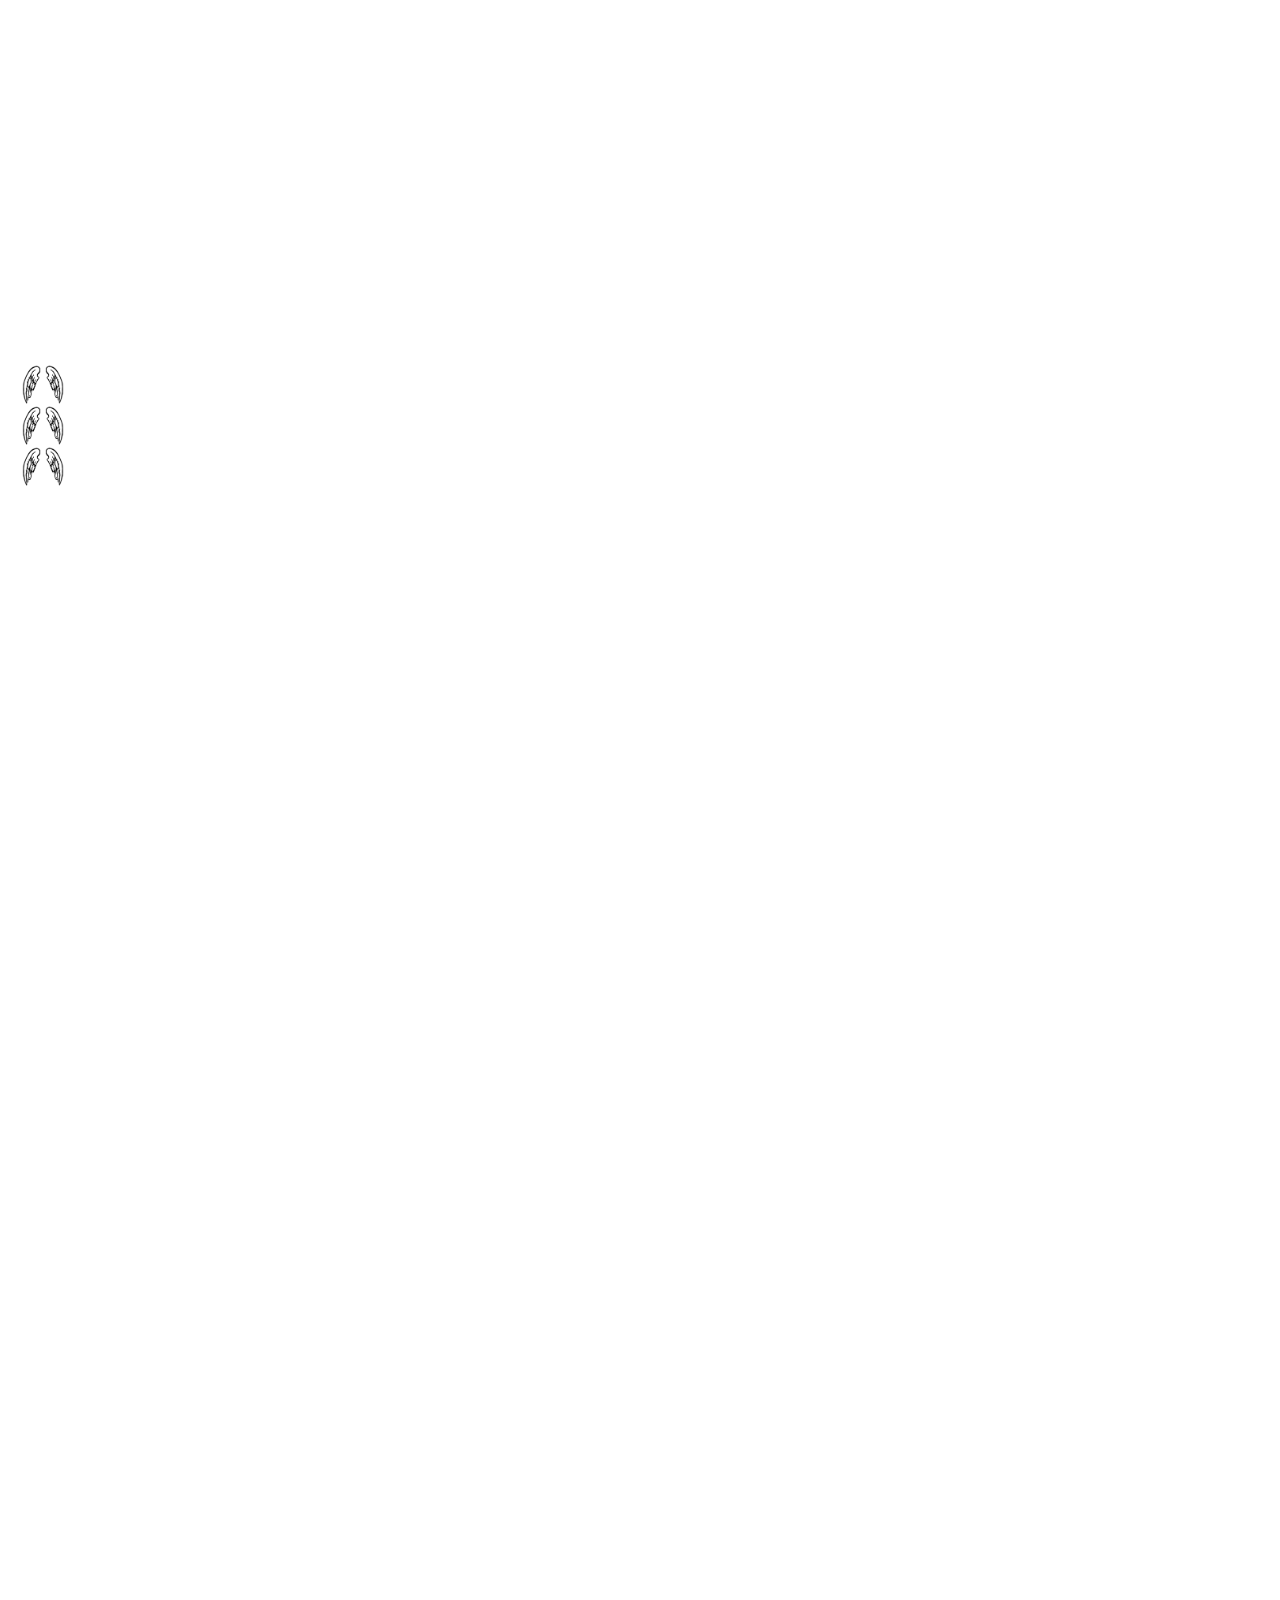
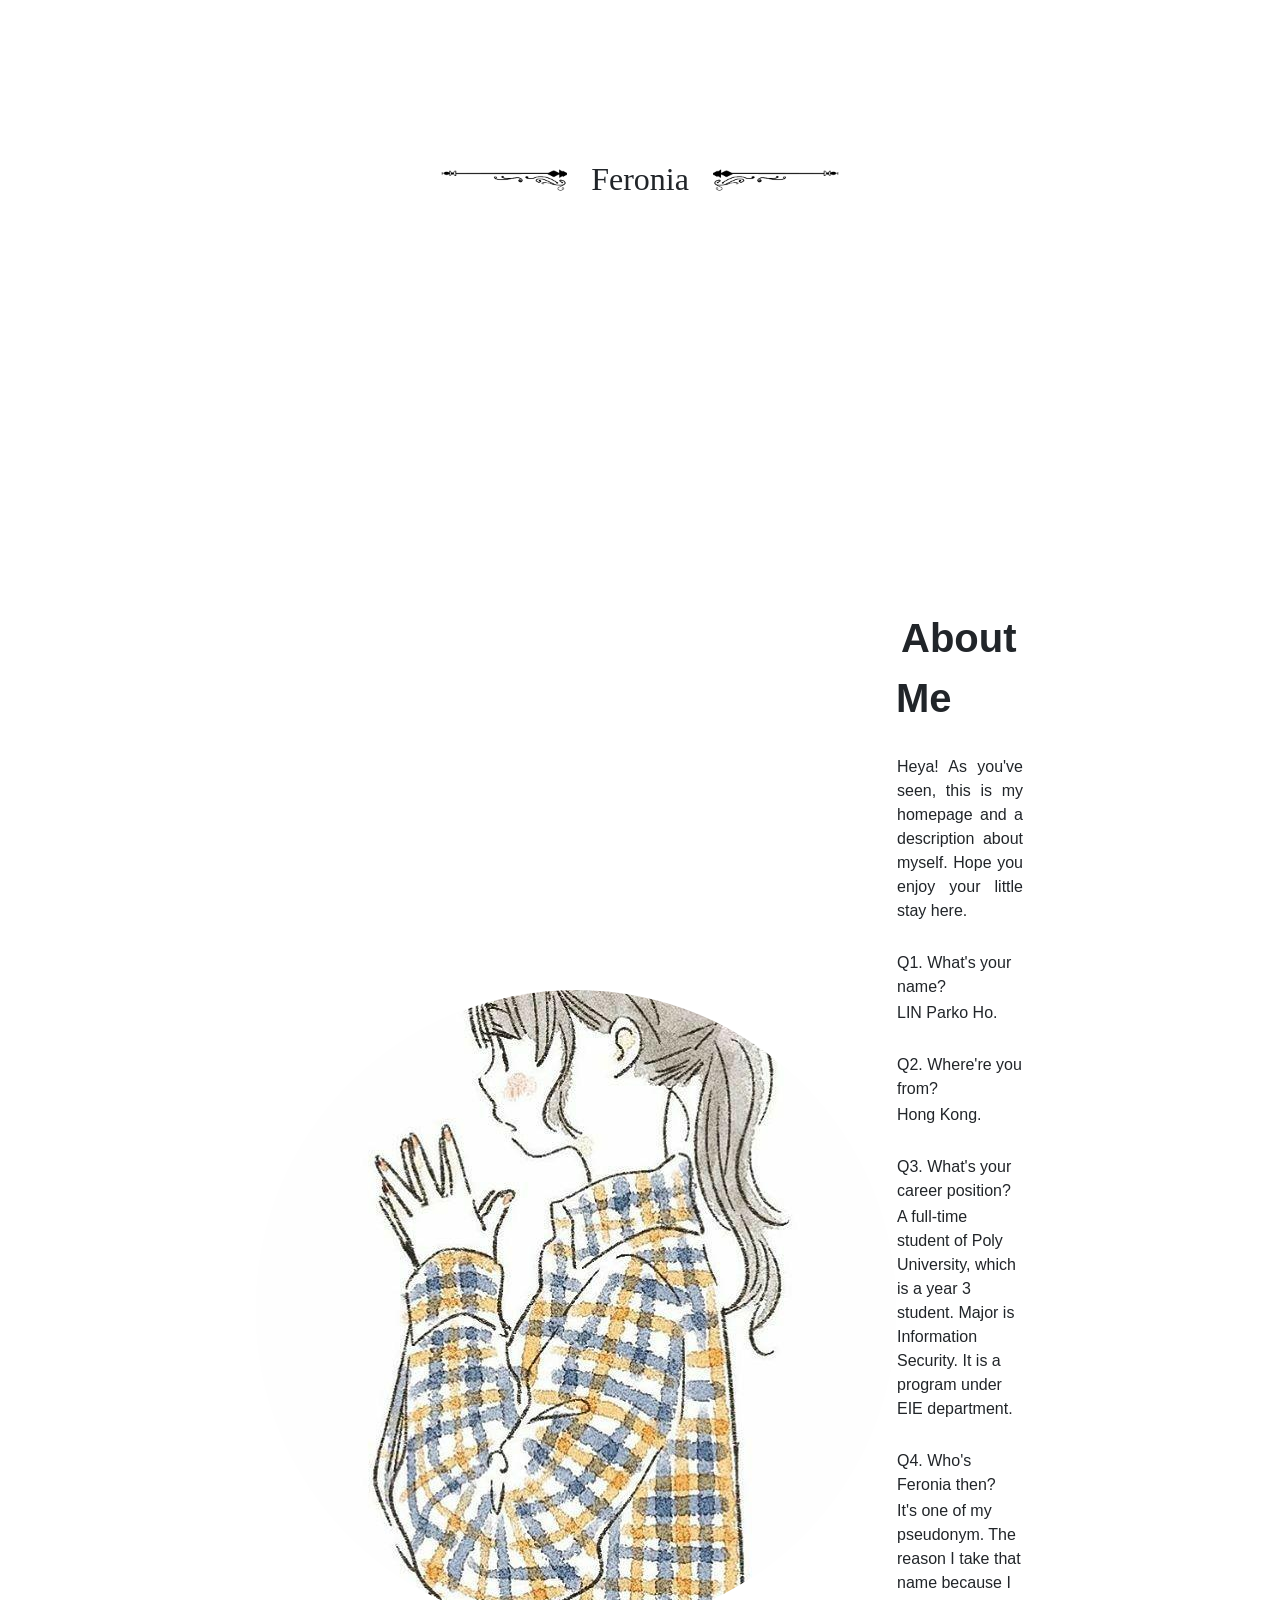
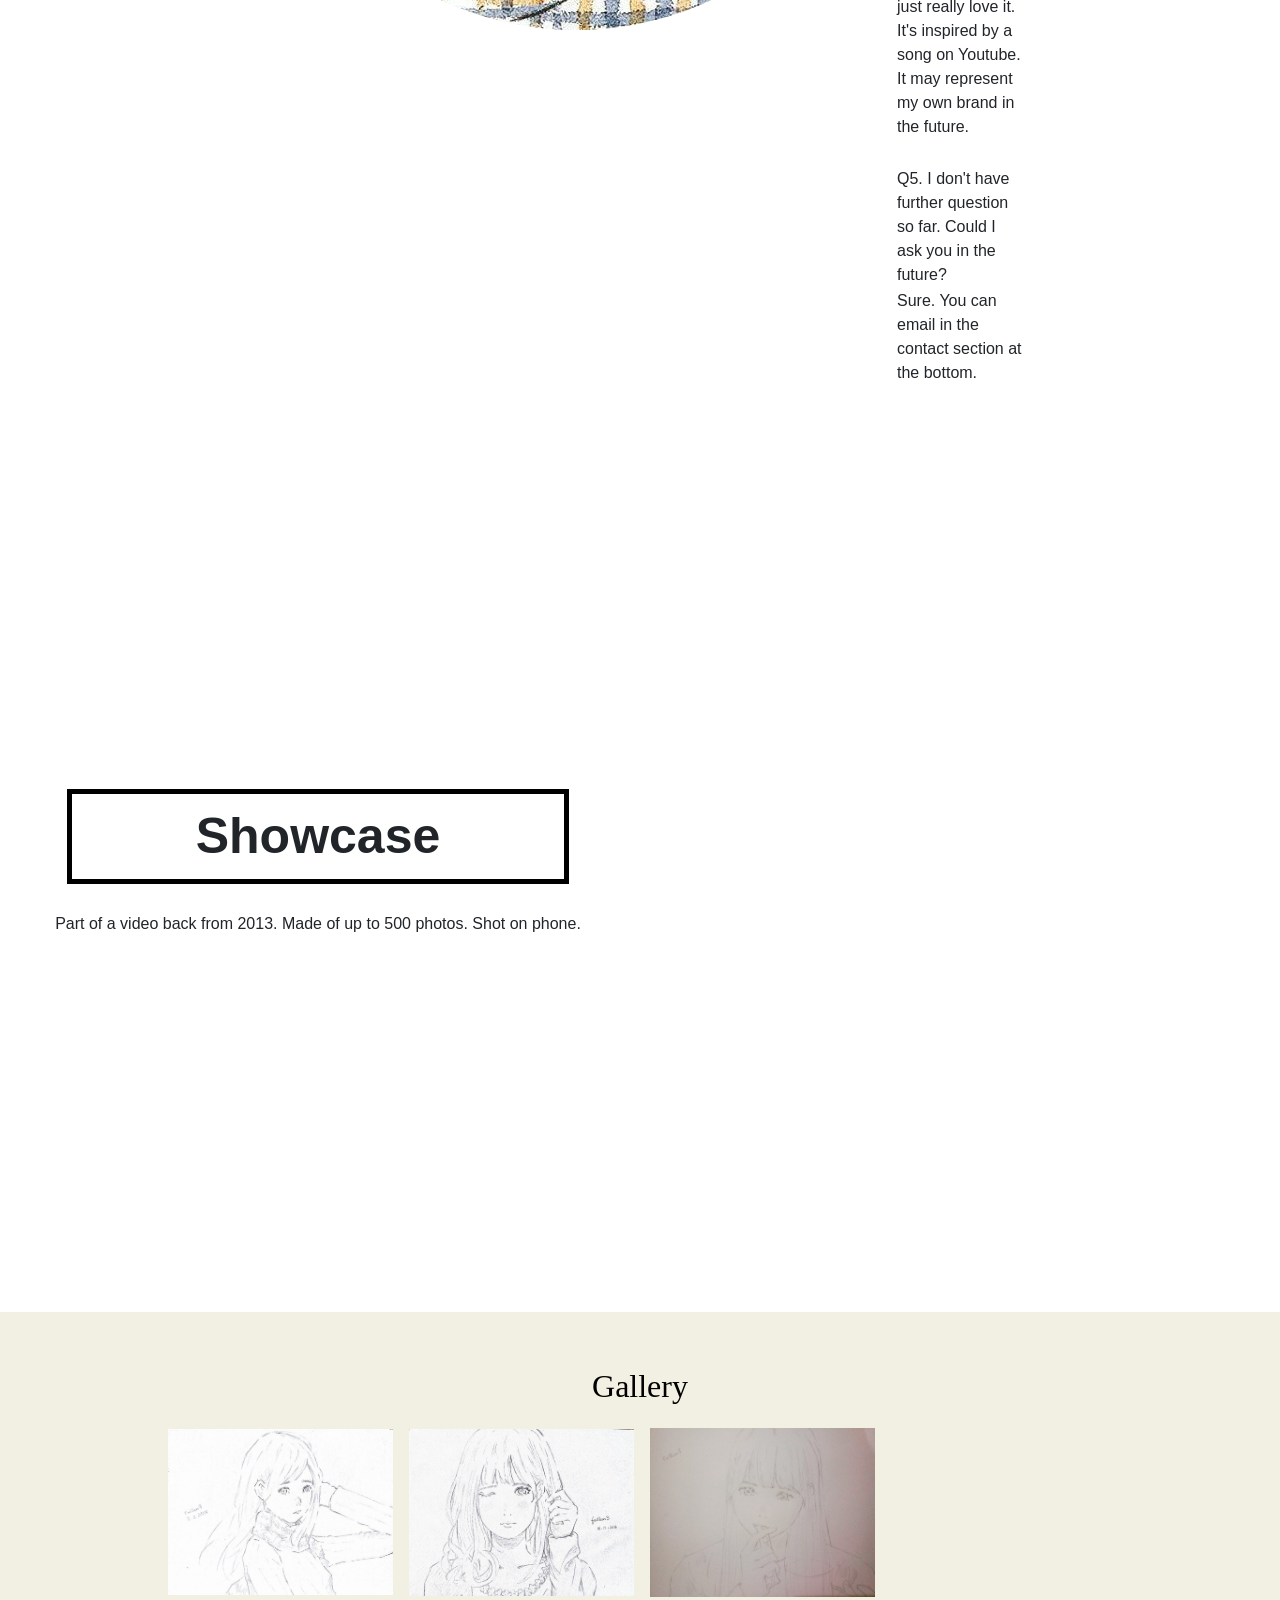
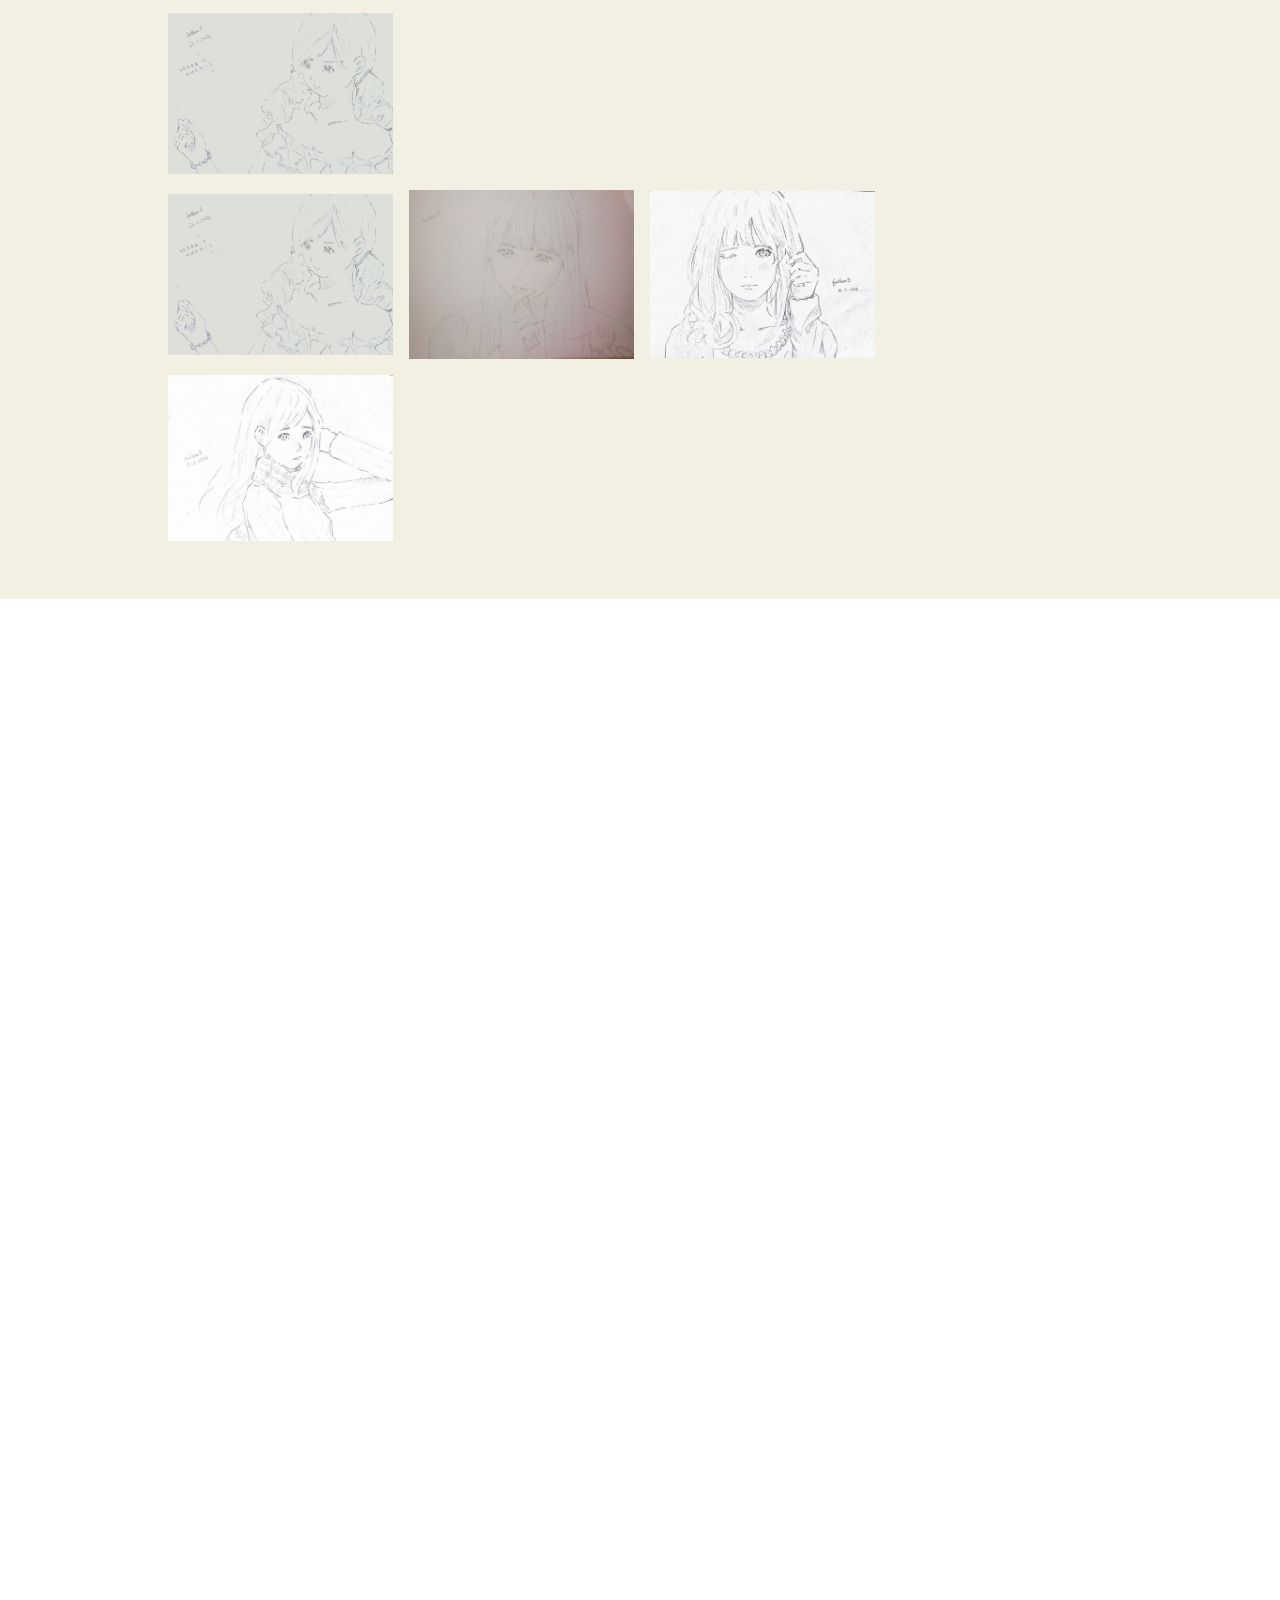
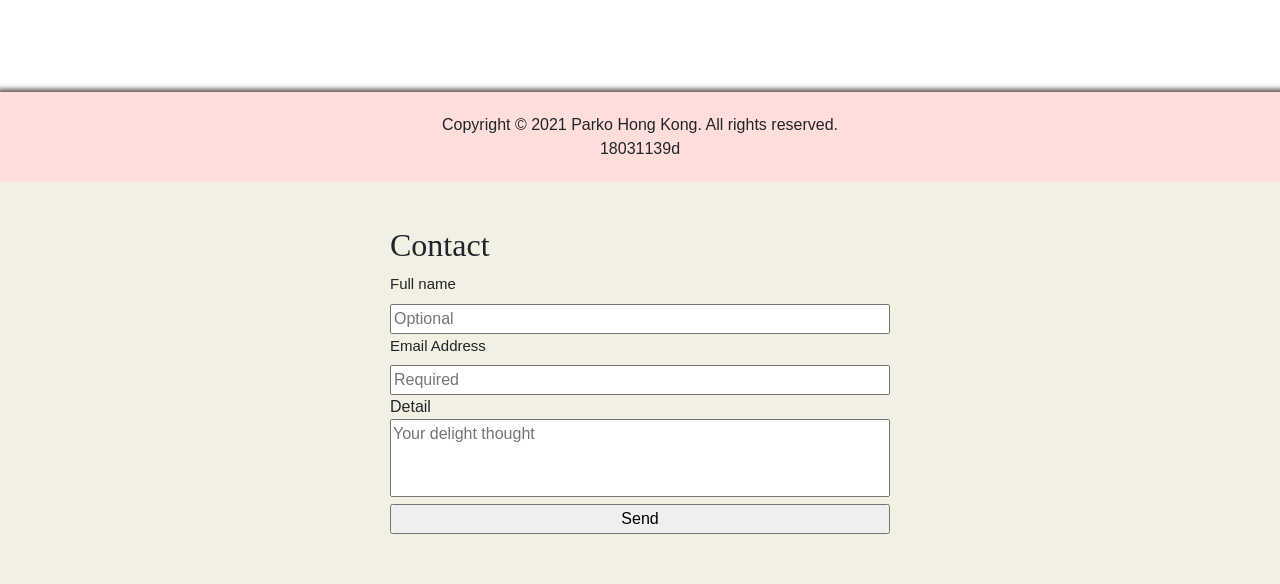
==== index.html @ 4a42400c "Update index.html" ====
<!--18031139d-->
<!DOCTYPE html>
<meta charset="UTF-8">
<html>
	<head>

		<!--bootstrap css-->
		<link rel="stylesheet" href="./css/bootstrap.min.css">
		<!--my css-->
		<link rel="stylesheet" href="./home.css">
		<link rel="icon" type="image/png" href="favicon.png" sizes="96x96">
		<title>Feronia | About Me</title>
	</head>

	<body>
		<div id="section1">
			<div class="container">
				<video autoplay muted loop id="backgroundvideo" alt="backgroundvdo">
					<!--------Credit. Video created by Maksim Goncharenok on Pexels-------->
					<source src="./resource/flower.mp4" type="video/mp4">
				</video>

				<div class="overlay" >
					<div id="overlaytitle"><h1><a id="titlebox" href=""><b>Fērōnǐa</b></a></h1></div>
					<div id="description"><hr style="color:white;border:3px solid;"><blockquote><br><em><p>In ancient Roman religion, Feronia was a goddess associated with wildlife, fertility, health, and abundance. As the goddess who granted freedom to slaves or civil rights to the most humble part of society, she was especially honored among plebeians and freedmen. Her festival, the Feroniae, was November 13 (the ides of November) during the Ludi Plebeii ("Plebeian Games"), in conjunction with Fortuna Primigenia; both were goddesses of Praeneste.</p><p>Feronia's name is derived from a Sabine adjective corresponding to Latin fĕrus, but with a long vowel, i.e. Fērōnǐa. The root fer has cognate words in every Indo-European language (e.g. Greek θήρ, θήριον) and is also the root of the Vedic god Rudra’s name. Latin fĕrus means "not cultivated, untamed" (Thesaurus Linguae Latinae), "of the field, wood", "untamed", "not mitigated by any cultivation" (Forcellini Totius Latinitatis Lexicon) which fits the environment of the sanctuaries of Feronia and is very close to rudis (rude).Feronia is one of the Roman and Italic goddesses whose name is formed by a root ending with the suffix -ona or -onia. This form of a noun denotes a difficult or dangerous state or condition: The deity is a sovereign of that danger, only to help man to best avoid damage or get the greatest advantage, such as Angerona for the angusti dies near the winter solstice.</p><p>Many versions of Feronia's cult have been supposed, and it is not quite clear if she was only one goddess or if she had only one function in ancient times. Some Latins believed Feronia to be a harvest goddess, and honoured her with the harvest firstfruits in order to secure a good harvest the following year.Festus's entry on the picus Feronius of Trebula Mutuesca testifies the goddess had also prophetic qualities among the Sabines, as did the picus martius of Tiora Matiena ascribed to the Aborigines. Feronia also served as a goddess of travellers, fire, and wat.</p> <h2>May Feronia bless you.</h2></em><br><hr style="color:white;border:3px solid;"></blockquote>
					</div>
				</div>
			</div><!--container-->
		</div><!--section1-->


		<div id="section2">
			<!-------- divider credit:https://pngtree.com/freepng/text-decoration-divider_5467920.html---------->
			<div id="headbox"><img src="./resource/hr1l.png" id="hr1l">&nbsp;&nbsp;&nbsp;Feronia&nbsp;&nbsp;&nbsp;<img src="./resource/hr1r.png" id="hr1r"></div>
			<div id="content">
				<div id="intro">
					<img id="profile" src="./resource/pp.jpg" alt="profile_pic">
					<div id="desc">
						<table id="qna"><tr><th>About Me</th></tr>
						<tr><td ><br></td></tr>
						<tr><td style="text-align: justify;">Heya! As you've seen, this is my homepage and a description about myself. Hope you enjoy your little stay here.</td><tr>
						<tr><td><br></td></tr>
						<tr><td>Q1. What's your name?</td></tr>
						<tr><td>LIN Parko Ho.</td></tr>
						<tr><td ><br></td></tr>
						<tr><td>Q2. Where're you from?</td></tr>
						<tr><td>Hong Kong.</td></tr>
						<tr><td><br></td></tr>
						<tr><td>Q3. What's your career position?</td></tr>
						<tr><td>A full-time student of Poly University, which is a year 3 student. Major is Information Security. It is a program under EIE department.</td></tr>
						<tr><td><br></td></tr>
						<tr><td>Q4. Who's Feronia then?</td></tr>
						<tr><td>It's one of my pseudonym. The reason I take that name because I just really love it. It's inspired by a song on Youtube. It may represent my own brand in the future.</td></tr>
						<tr><td><br></td></tr>
						<tr><td>Q5. I don't have further question so far. Could I ask you in the future?</td></tr>
						<tr><td>Sure. You can email in the contact section at the bottom.</td></tr>
						<tr><td><br></td></tr>
						</table>
					</div>
				</div>
			</div><!--content-->

			<div id="section3">
				<div id="showcase">
					<div id="case">
						<table>
							<tr><td>&nbsp;</td><td><div style="border: 5px solid black;padding: 5px; font-size: 50px;font-weight: bold; text-align:center;">Showcase</div></td><td>&nbsp;</td></tr>
							<tr><td colspan="3"><br></td><td></td><td></td></tr>
							<tr><td colspan="3">Part of a video back from 2013. Made of up to 500 photos. Shot on phone.</td></tr>
						</table>
					</div>

					<div class="container2">
						<video autoplay muted loop id="drawingvideo">
							<!----------Created by me--------->
							<source src="./resource/video.mkv" type="video/mp4" alt="video" >
						</video>
						<!--canvas id="blackplot" width="200" height="100" style="border:5px solid black;"></canvas-->
						<!--<div class="overlay1" >
							<h1><a href="" style="text-decoration:none;"><b>Gallery</b></a></h1>
						</div>-->
					</div><!--container2-->			
				</div><!--showcase-->

				<div id="outergallery">
					<div id="innergallery">	
						<div id="gallery"> 
							<div style="min-height:auto ;font-size: xx-large; padding-bottom: 50px;">
								<div style="display: flex; justify-content:center;align-content: center; align-items: center;padding:10px; font-family: 'Brush Script MT', cursive; color:black; padding-top: 50px;">Gallery</div>
								<div class="d-flex flex-fill flex-*-fill flex-wrap align-self-start align-items-center" style="max-width: 75vw;">
									<div class="p-2"><img class="photo" src="./resource/g1.jpg"></div>
									<div class="p-2"><img class="photo" src="./resource/g2.jpg"></div>
									<div class="p-2"><img class="photo" src="./resource/g3.jpg"></div>
									<div class="p-2"><img class="photo" src="./resource/g4.jpg"></div>
								</div>
								<div class="d-flex flex-fill flex-*-fill flex-wrap align-self-start align-items-center" style="max-width: 75vw;">
									<div class="p-2"><img class="photo" src="./resource/g4.jpg"></div>
									<div class="p-2"><img class="photo" src="./resource/g3.jpg"></div>
									<div class="p-2"><img class="photo" src="./resource/g2.jpg"></div>
									<div class="p-2"><img class="photo" src="./resource/g1.jpg"></div>
								</div>
							</div>
						</div>
					</div><!--innergallery-->
				</div><!--outgallery-->
			</div><!--section3-->

			<footer>
				<div class="claim">Copyright © 2021 Parko Hong Kong. All rights reserved.<br>18031139d<br></div>		
			</footer>

			<div id="secion4">
				<div id="contact">
					<form class="was-validated" id="mailbox" action="/.php" method="POST">
						<br><h2 style="font-family: 'Brush Script MT', cursive;">Contact</h2>
						<label for="name">Full name</label><br>
						<input type="text" rows="2" name="name" placeholder="Optional"><br>
						<label for="mail">Email Address</label><br>
						<input type="email" rows="2" name="mail" placeholder="Required" required><br>
						<laber for="detail" name="detail">Detail</laber><br>
						<textarea name="detail" rows="3" placeholder="Your delight thought" required></textarea><br>
						<input type="submit" value = "Send" >
					</form>
				</div>
			</div>
		</div><!--section2-->



		<!----------Credit Image on Clipartmax. https://www.clipartmax.com/middle/m2K9A0d3Z5Z5Z5d3_clip-art-details-cartoon-angel-wings/--------->
		<div id="hop">
			<nav class="navbar">
			  <ul class="navbar-nav">
			    <li class="nav-item">
			      <a id="backtotop" href="#overlaytitle" style="text-decoration: none;"><img id="wing" src="./resource/wing.png" alt="Top" title="Top">
			    </li>
			    <li class="nav-item">
			      <a id="backtotop" href="#desc" style="text-decoration: none;"><img id="wing" src="./resource/wing.png" alt="About me" title="About me">
			    </li>
			    <li class="nav-item">
			      <a id="backtotop" href="#outergallery" style="text-decoration: none;"><img id="wing" src="./resource/wing.png" alt="Gallery" title="Gallery">
			    </li>
			  </ul>
			</nav>
		</div>


	</body>
</html>
---- home.css ----
html {
  overflow-x: hidden;
}

#section1 {
  position: relative;
  z-index: 200;
  overflow-y: hidden;
  overflow-x: hidden;
}

.container {
  position: relative;
  min-width: 100vw;
  min-height: 150vh;
  /*border: 20px solid black;*/
  padding: 0px;
  background-color: transparent;
  z-index: 100;

}



#backgroundvideo {
  position: absolute;
  top:0;
  left: 0;
  min-width: 100vw;
  min-height: 150vh;
  overflow-y: hidden;
  z-index: 200;
}

.overlay {
  position: absolute;
  width: 100vw;
  height: 100vh;
  text-align: center;
  color: #f1f1f1;
  align-items: center;
  justify-content: center; 
  overflow: scroll;
  -ms-overflow-style: none;  
  scrollbar-width: none;
  z-index: 400;

}



.overlay::-webkit-scrollbar {
    display: none;
}



#overlaytitle {
  width: 100vw;
  height: 100%;
  padding-top: 25%;
  /*border: 20px solid black;*/
}




#titlebox {
  border: 5px solid white;
  background-color: transparent;
  color: white;
  display:inline;
  padding: 10px;
  align-content: center;
  position: relative;
  text-decoration: none;
  z-index: 2;
  
  animation: fadeIn ease 10s;
  -webkit-animation: fadeIn ease 10s;
  -moz-animation: fadeIn ease 10s;
  -o-animation: fadeIn ease 10s;
  -ms-animation: fadeIn ease 10s;
}



#titlebox:hover {
  color:white;
}



#description {
  margin:30%;
  text-align: justify;
  animation: fadeIn ease 10s;
  -webkit-animation: fadeIn ease 10s;
  -moz-animation: fadeIn ease 10s;
  -o-animation: fadeIn ease 10s;
  -ms-animation: fadeIn ease 10s;
}


@keyframes fadeIn {
0% {opacity:0;}
100% {opacity:1;}
}

















#section2 {
  position: relative;
  padding-top:30%;
  padding-bottom: 0px;
  /*transparent by default*/
  background-color: white;
  width: 100%;
  height: auto;
  /*border: 5px solid pink;*/
  z-index: 2;
}


#headbox {
  min-height: 10vh;
  position: sticky;
  font-family: 'Brush Script MT', cursive;
  font-size: xx-large;
  display:flex;
  background-color: white;
  /*text-shadow: 0.1em 0.1em 0.2em gray;*/
  justify-content: center;
  text-align: center;
  align-items: center;
  top: 0px;
  align-items: center; 
  /*border: 5px solid black;*/
  z-index: 988;
}



#hr1l {
  width: 10vw;
  height: auto;
  z-index: 999;
}
#hr1r {
  width: 10vw;
  height: auto;
  z-index: 999;
}

#content {
  position: relative;
  padding-bottom: 0px;
  min-width: 100%;
  height: auto;
  /*border: 5px solid purple;*/
  z-index: 1;
}


#intro {
  padding-top: 30%;
  padding-left: 20%;
  padding-right: 20%;
  padding-bottom: 0%;
  height: auto;
  display:flex;
  align-items: center;
  justify-content: center;
  position: relative;
  /*border: 5px solid brown;*/
  z-index: 1;
}

#profile {
  float:left;
  width: 100%;
  height: auto;
  border-radius: 75%;


  /*border: 5px solid black;*/
}

#desc {
  /*border: 5px solid black;*/
}

#qna th {
  font-size: 40px;
  /*border: 3px solid black;*/
  display:inline;
  padding: 5px;
}

#qna td {
  text-align: justify-all;
}













#section3{
  position: relative;
  /*border: 5px solid orange;*/
  z-index: 1;
}




#showcase {
  position: relative;
  min-width: 100vw;
  min-height: 100vh;
  /*border: 5px solid black;*/
}

#case {
  position: absolute;
  left: 0%;
  width: 50vw;
  min-height: 100vh;
  display: flex;
  align-items: center;
  justify-content: center;
  /*border: 5px solid yellow;*/
}


.container2 {
  position: absolute;
  right:0%;
  width: 50vw;
  min-height: 100vh;
  background-color: white;
  overflow: hidden;
  z-index: 2;
  /*border: 5px solid red;*/
}



video {
  pointer-events: none;
}


#blackplot {
  position: absolute;
  width:120%;
  height: :60%;
  max-height: 60%;
  left:-15%;
  top:20%;
  z-index: 2;
}

#drawingvideo {
  position: absolute;
  top: 15%;
  right: -10%;
  width: 70vw;
  height: 70vh;
  /*border: 5px solid blue;*/
  background-color: white;
  z-index: 2;
}



.overlay2 {
  position: absolute;
  height: 100vh;
  width: 100vw;
  padding-top:20%;
  text-align: center;
  color: #f1f1f1;
  align-items: center;
  justify-content: center;  
  overflow: scroll;
  -ms-overflow-style: none;  
  scrollbar-width: none;
  z-index: 2;

}


#outergallery {
  position: relative;
  min-width: 100vw;
  min-height: 220vh;
  background-image: url('./resource/bg.png');
  background-attachment: fixed;
  background-repeat: no-repeat;
  background-size: auto 100vh;
  background-position: center right;
}

#innergallery {
  position: relative;
  width: 100vw;
  display: flex;
  justify-content: center;
  align-items: center;
  align-content: center;
  background-color: #F1F0E3;
  /*border: 5px solid silver;*/
  /*border: 5px solid black;*/
}


#gallery {
  position: relative;
  display: inline-block;
  justify-content: center;
  align-items: center;
  align-content: center;
  /*border: 5px solid pink;*/
  /*border: 5px solid black;*/
}

.photo {
  width: 25vh;

}



#section4 {
  position: relative;
  width: 100vw;
  height: 100%;
  z-index: 1;
}










#hop {
  position: fixed;
  width: auto;
  height: auto;
  background-color: transparent;
  bottom: 45vh;
  left: 0.5%;
  z-index: 50;
  /*border: 5px solid black;*/
}

#backtotop {
  background-color: transparent;
  color: black;
  display:inline;
  /*padding: 10px;*/
  align-content: center;
  /*position: relative;*/
  text-decoration: none;
  z-index: 50;
}

#wing {
  background-color: transparent;
  width: 5%;
  height: auto;
  z-index: 50;
  
}



.claim {
  background-color: #FFDEDC;
  min-height: 10vh;
  display: flex;
  justify-content: center;
  text-align: center;
  align-items: center;
  position: sticky;
  bottom: 0px;
  -webkit-box-shadow: 3px 3px 5px 6px #625757;  /* Safari 3-4, iOS 4.0.2 - 4.2, Android 2.3+ */
  -moz-box-shadow: 3px 3px 5px 6px #625757;  /* Firefox 3.5 - 3.6 */
  box-shadow: 3px 3px 5px 6px #625757;  /* Opera 10.5, IE 9, Firefox 4+, Chrome 6+, iOS 5 */
  z-index: 100;
}


#contact {
  position: relative;
  min-width: 50vw;
  height:auto;
  display:flex;
  justify-content:center;
  padding-top: 20px;
  padding-bottom: 50px;
  background-color: #F1F0E3;
  z-index: 200;
  /*border: 5px solid green;*/
}


#contact label {
  font-size: 15px;
}



form#mailbox input {
  width:500px;
  outline-color: #FFE1DF;
}



form#mailbox textarea {
  width:500px;
  outline-color: #FFCCC9;
  resize: none;
  overflow: auto;
  size: 50;
}
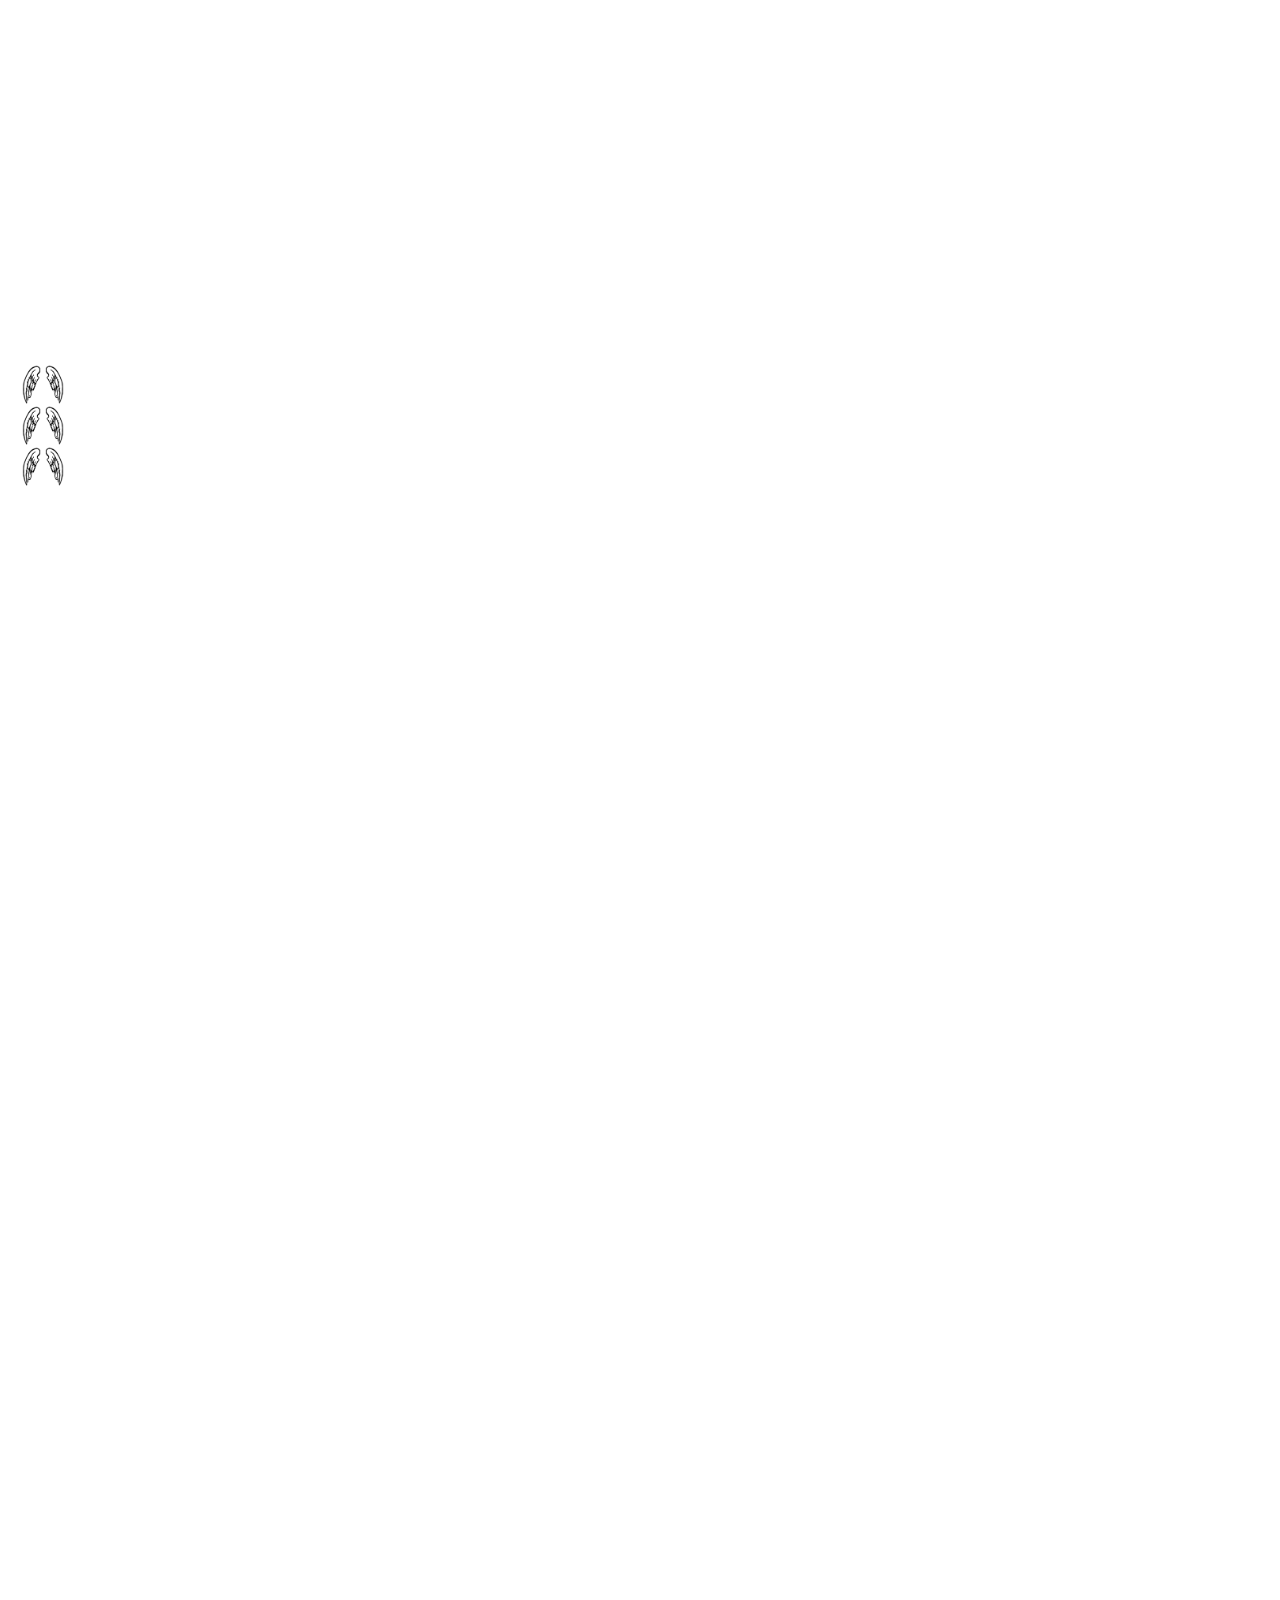
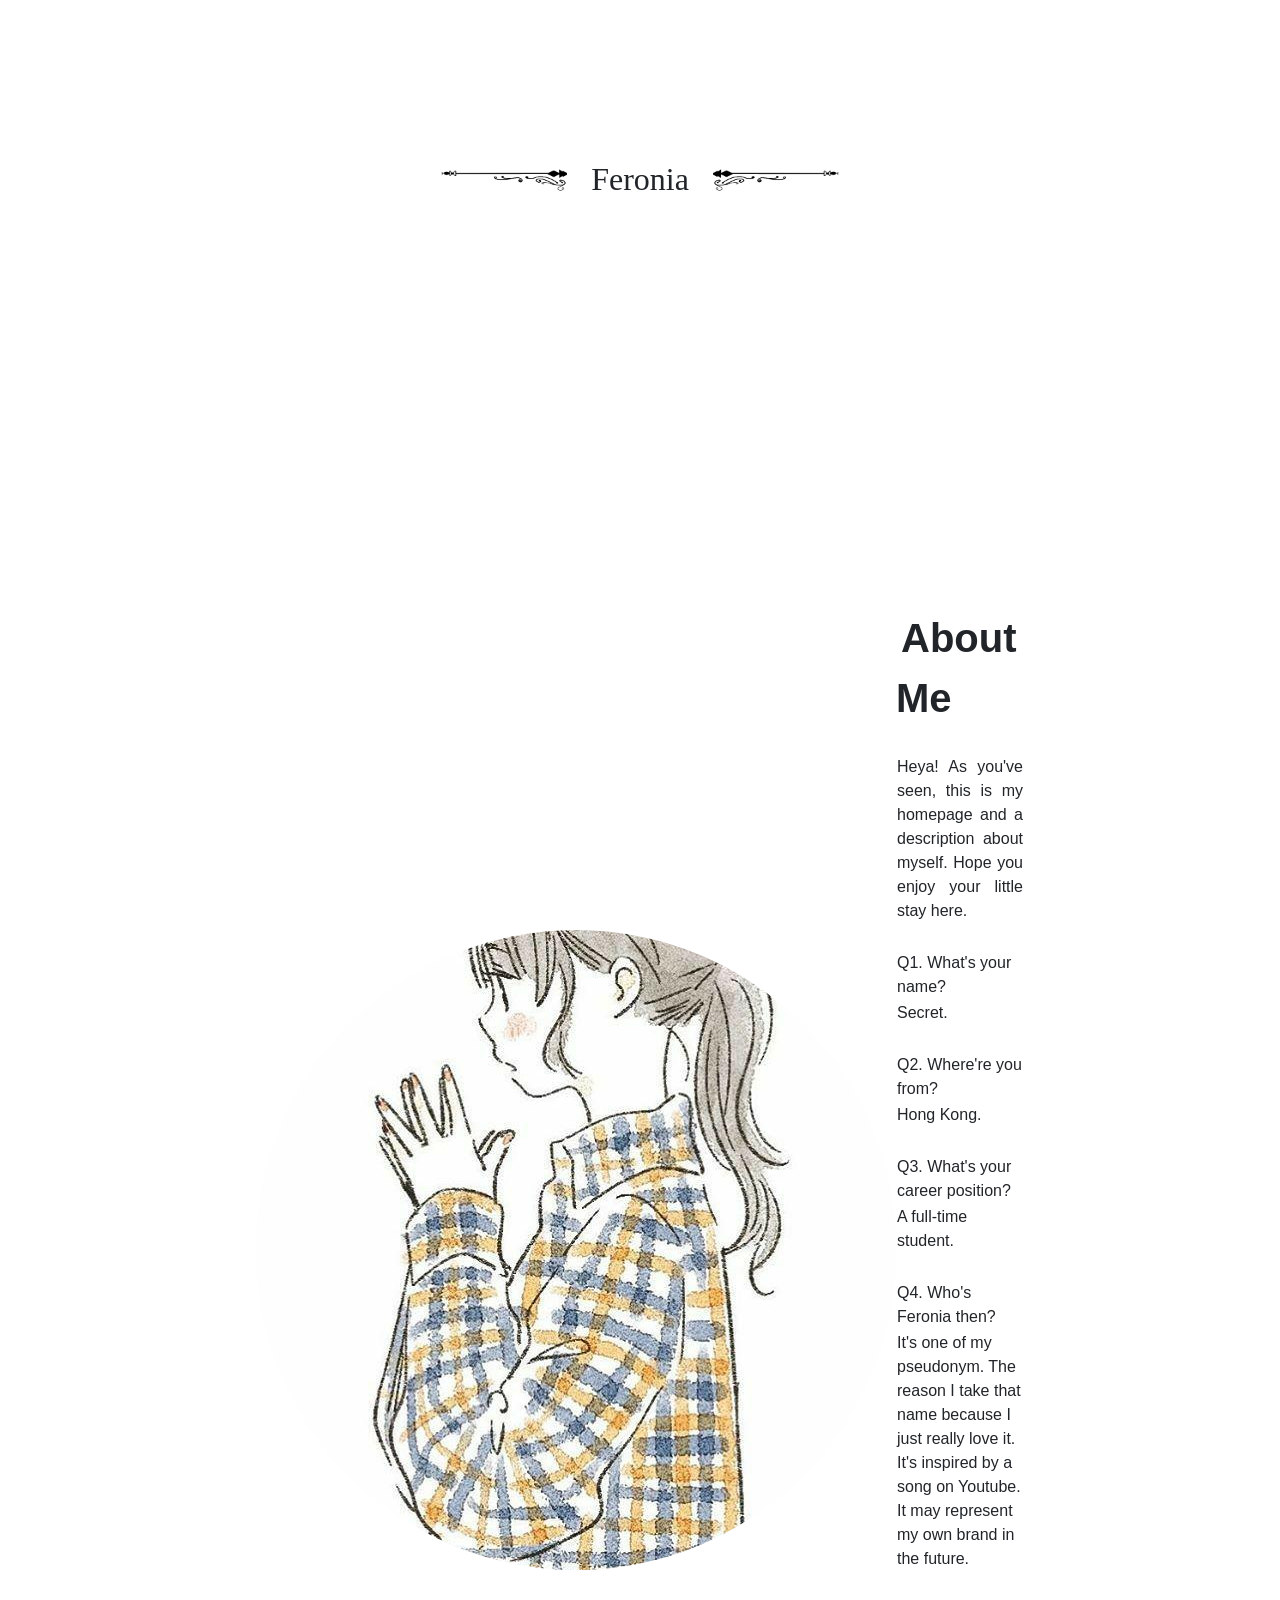
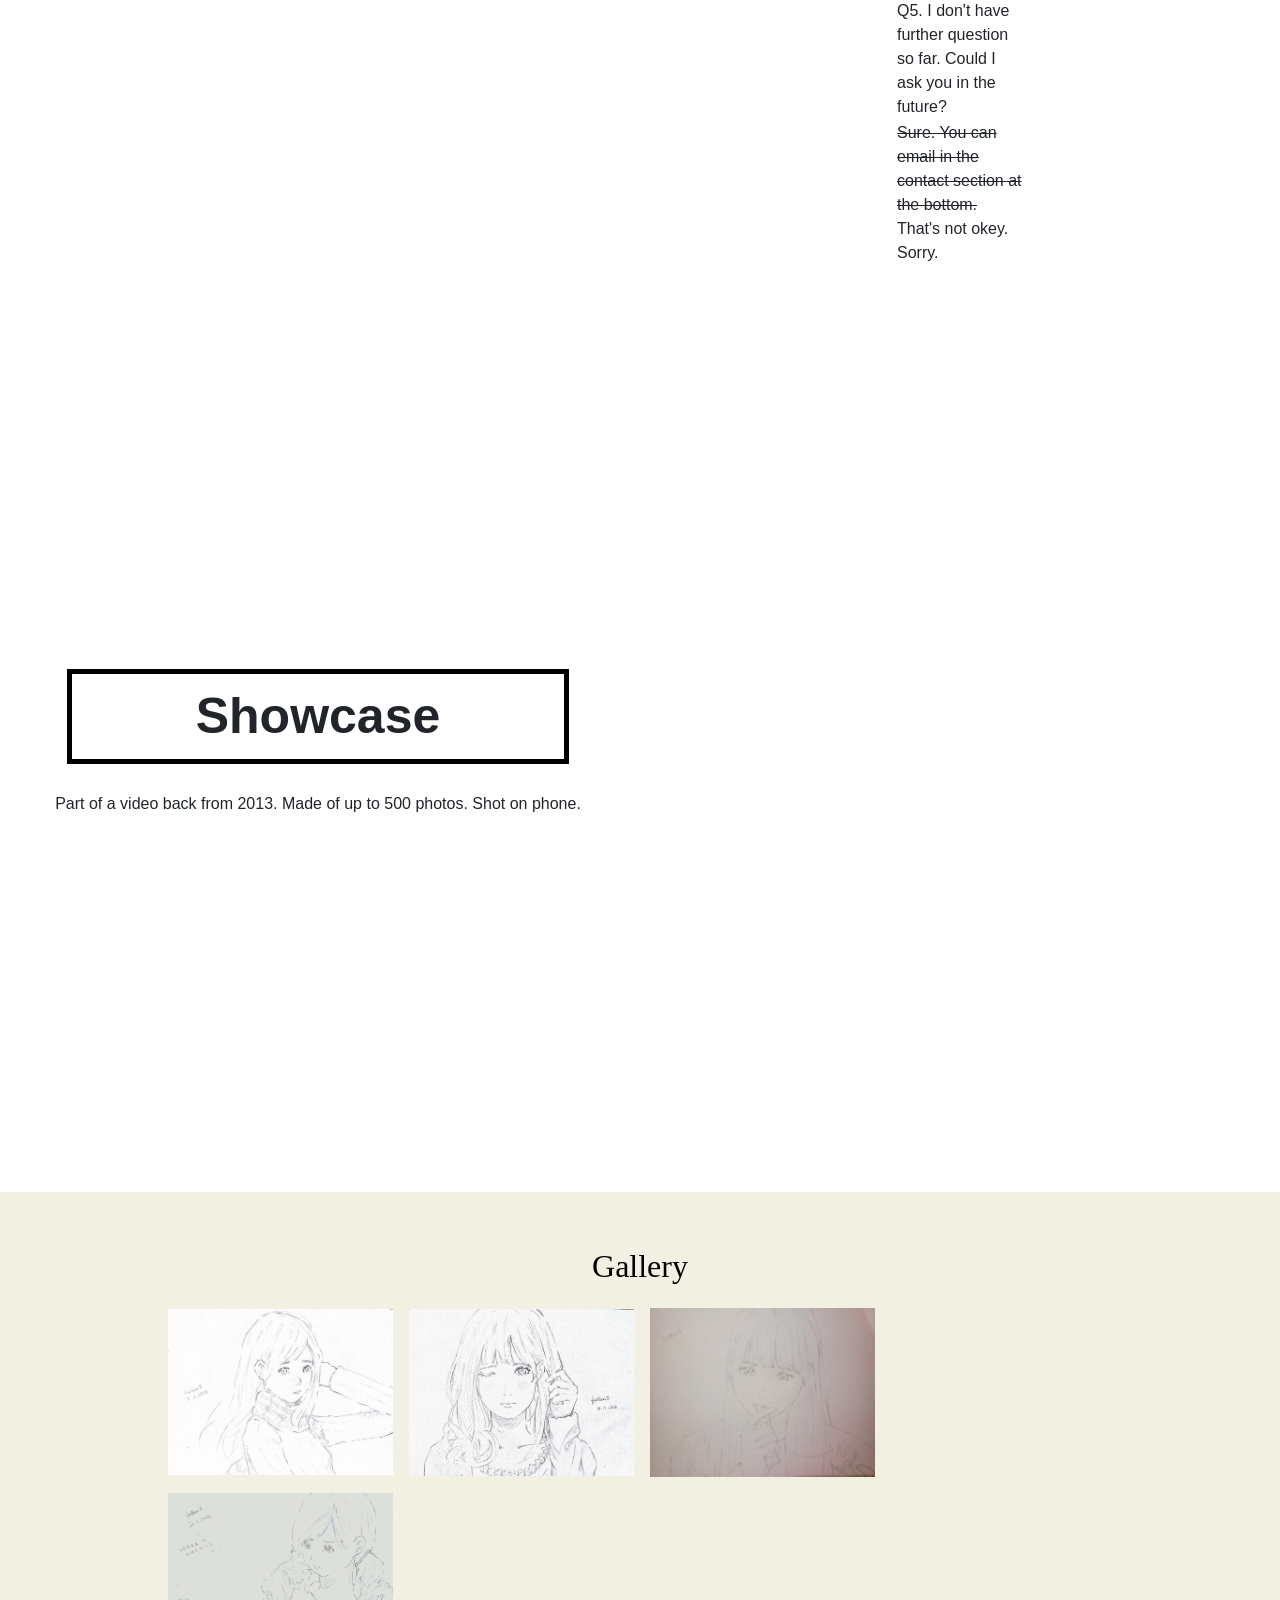
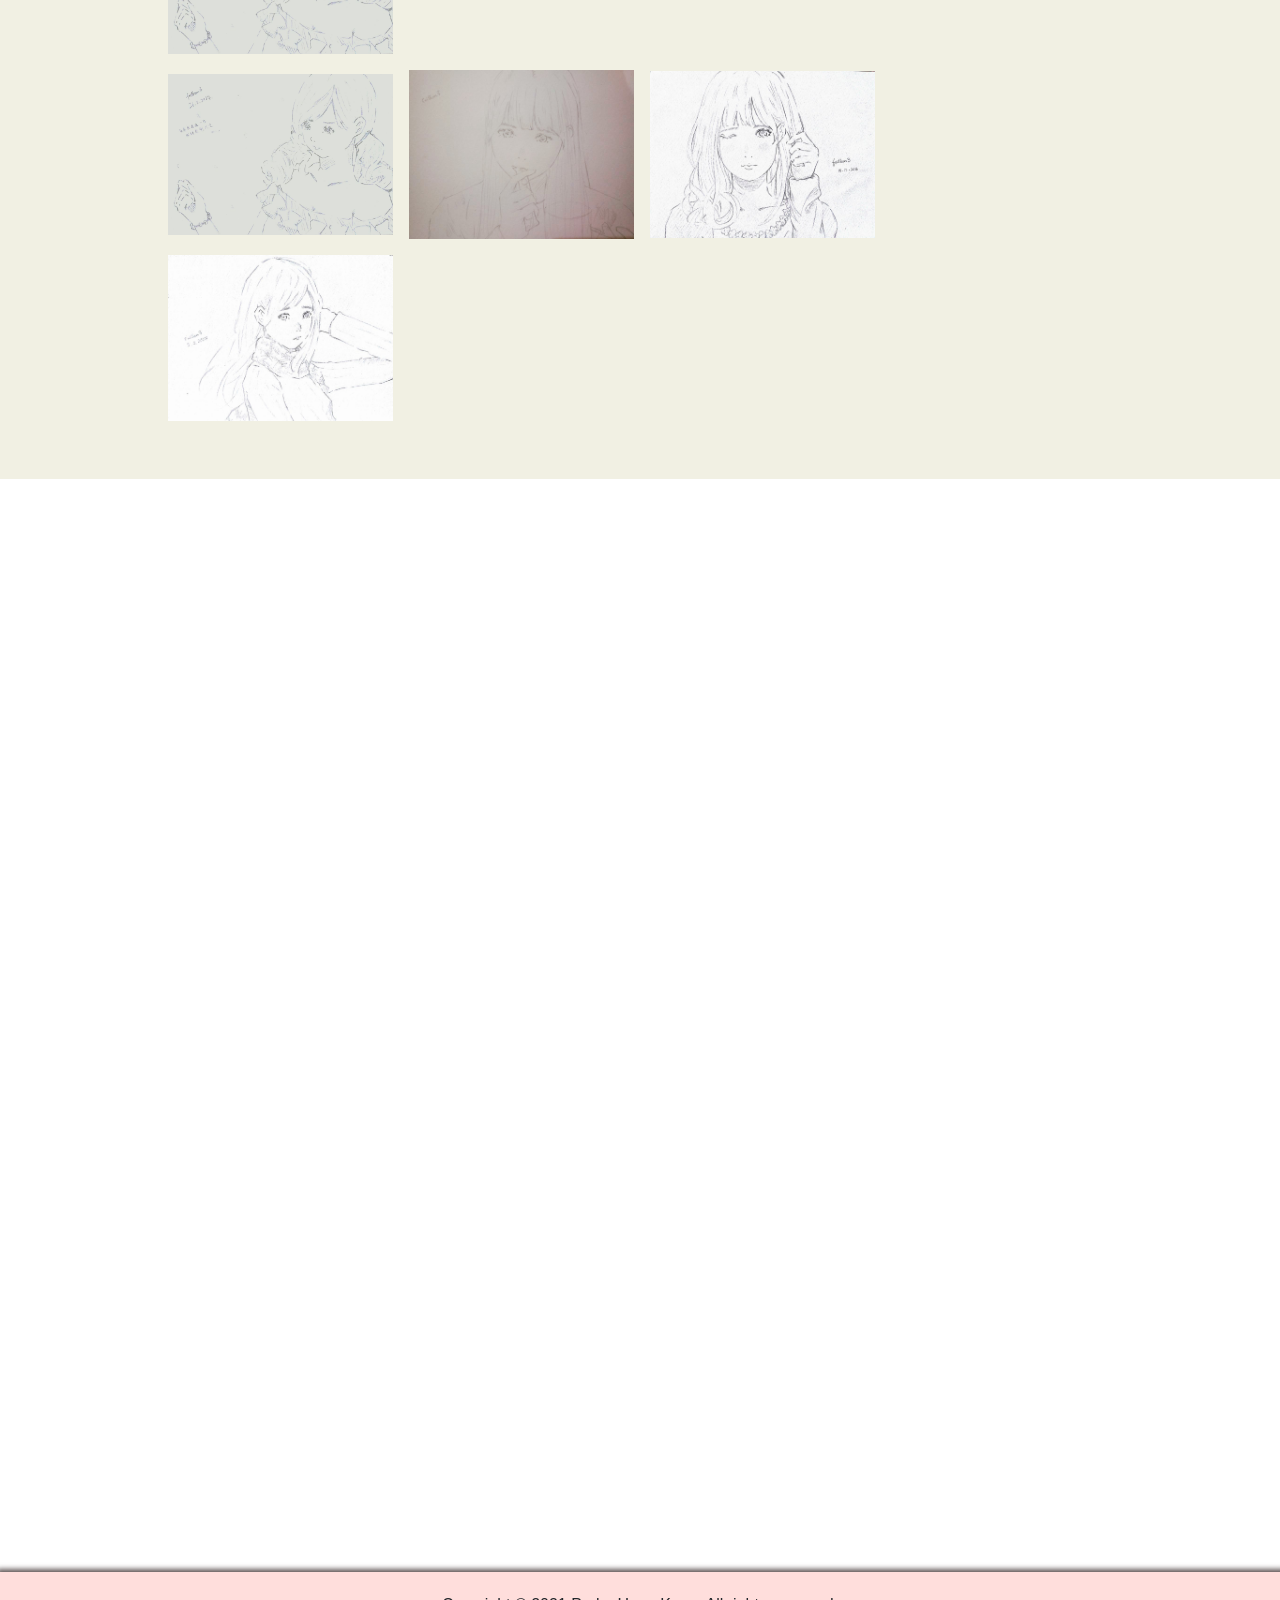
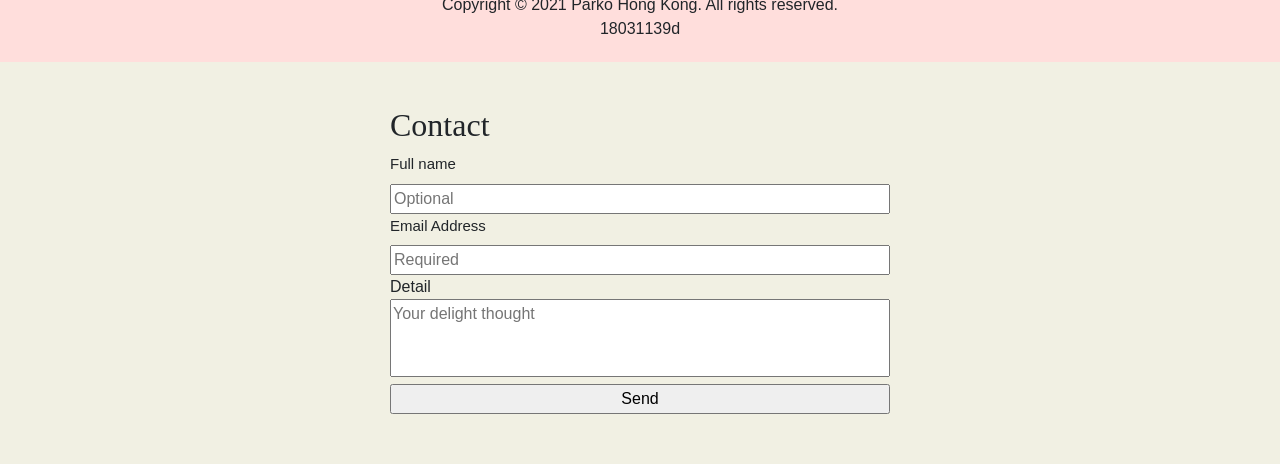
==== commit f0871253: "Update index.html" ====
--- a/index.html
+++ b/index.html
@@ -42,19 +42,19 @@
 						<tr><td style="text-align: justify;">Heya! As you've seen, this is my homepage and a description about myself. Hope you enjoy your little stay here.</td><tr>
 						<tr><td><br></td></tr>
 						<tr><td>Q1. What's your name?</td></tr>
-						<tr><td>LIN Parko Ho.</td></tr>
+						<tr><td>Secret.</td></tr>
 						<tr><td ><br></td></tr>
 						<tr><td>Q2. Where're you from?</td></tr>
 						<tr><td>Hong Kong.</td></tr>
 						<tr><td><br></td></tr>
 						<tr><td>Q3. What's your career position?</td></tr>
-						<tr><td>A full-time student of Poly University, which is a year 3 student. Major is Information Security. It is a program under EIE department.</td></tr>
+						<tr><td>A full-time student.</td></tr>
 						<tr><td><br></td></tr>
 						<tr><td>Q4. Who's Feronia then?</td></tr>
 						<tr><td>It's one of my pseudonym. The reason I take that name because I just really love it. It's inspired by a song on Youtube. It may represent my own brand in the future.</td></tr>
 						<tr><td><br></td></tr>
 						<tr><td>Q5. I don't have further question so far. Could I ask you in the future?</td></tr>
-						<tr><td>Sure. You can email in the contact section at the bottom.</td></tr>
+						<tr><td><del>Sure. You can email in the contact section at the bottom.</del> That's not okey. Sorry.</td></tr>
 						<tr><td><br></td></tr>
 						</table>
 					</div>
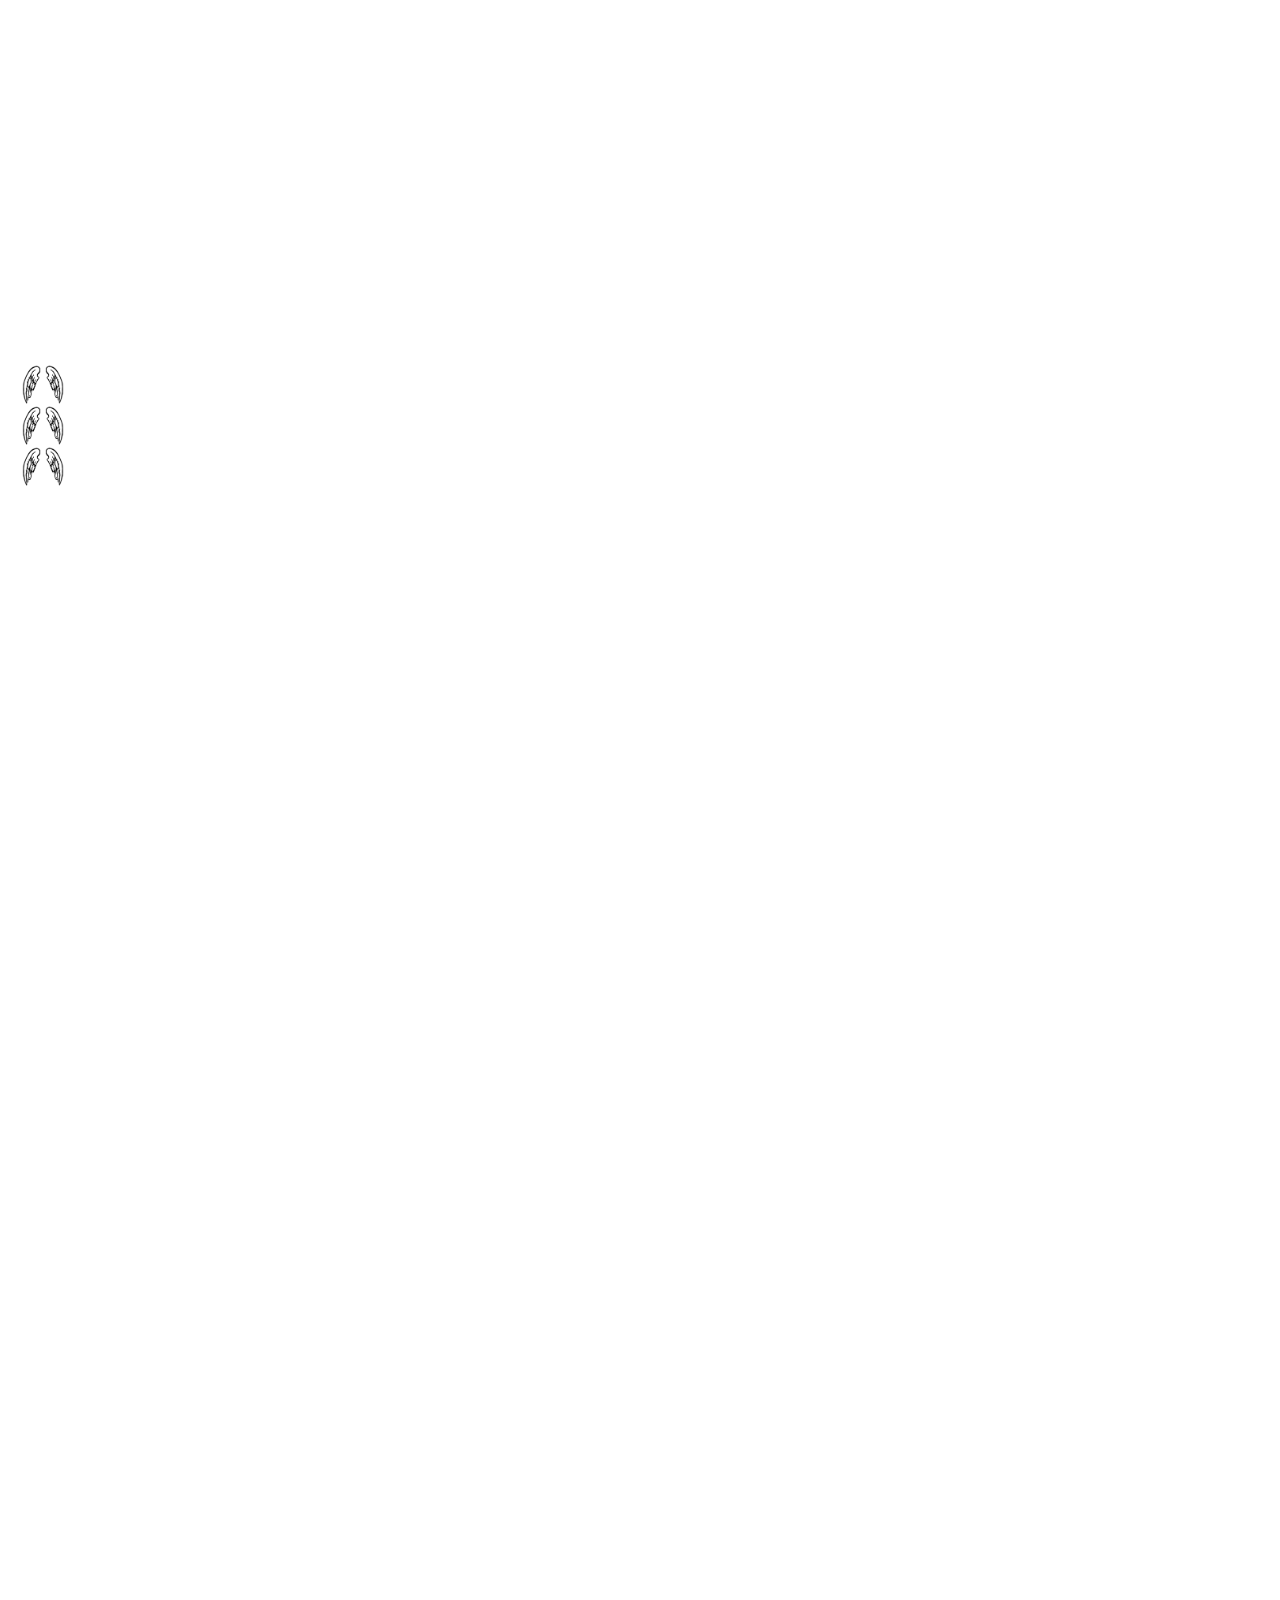
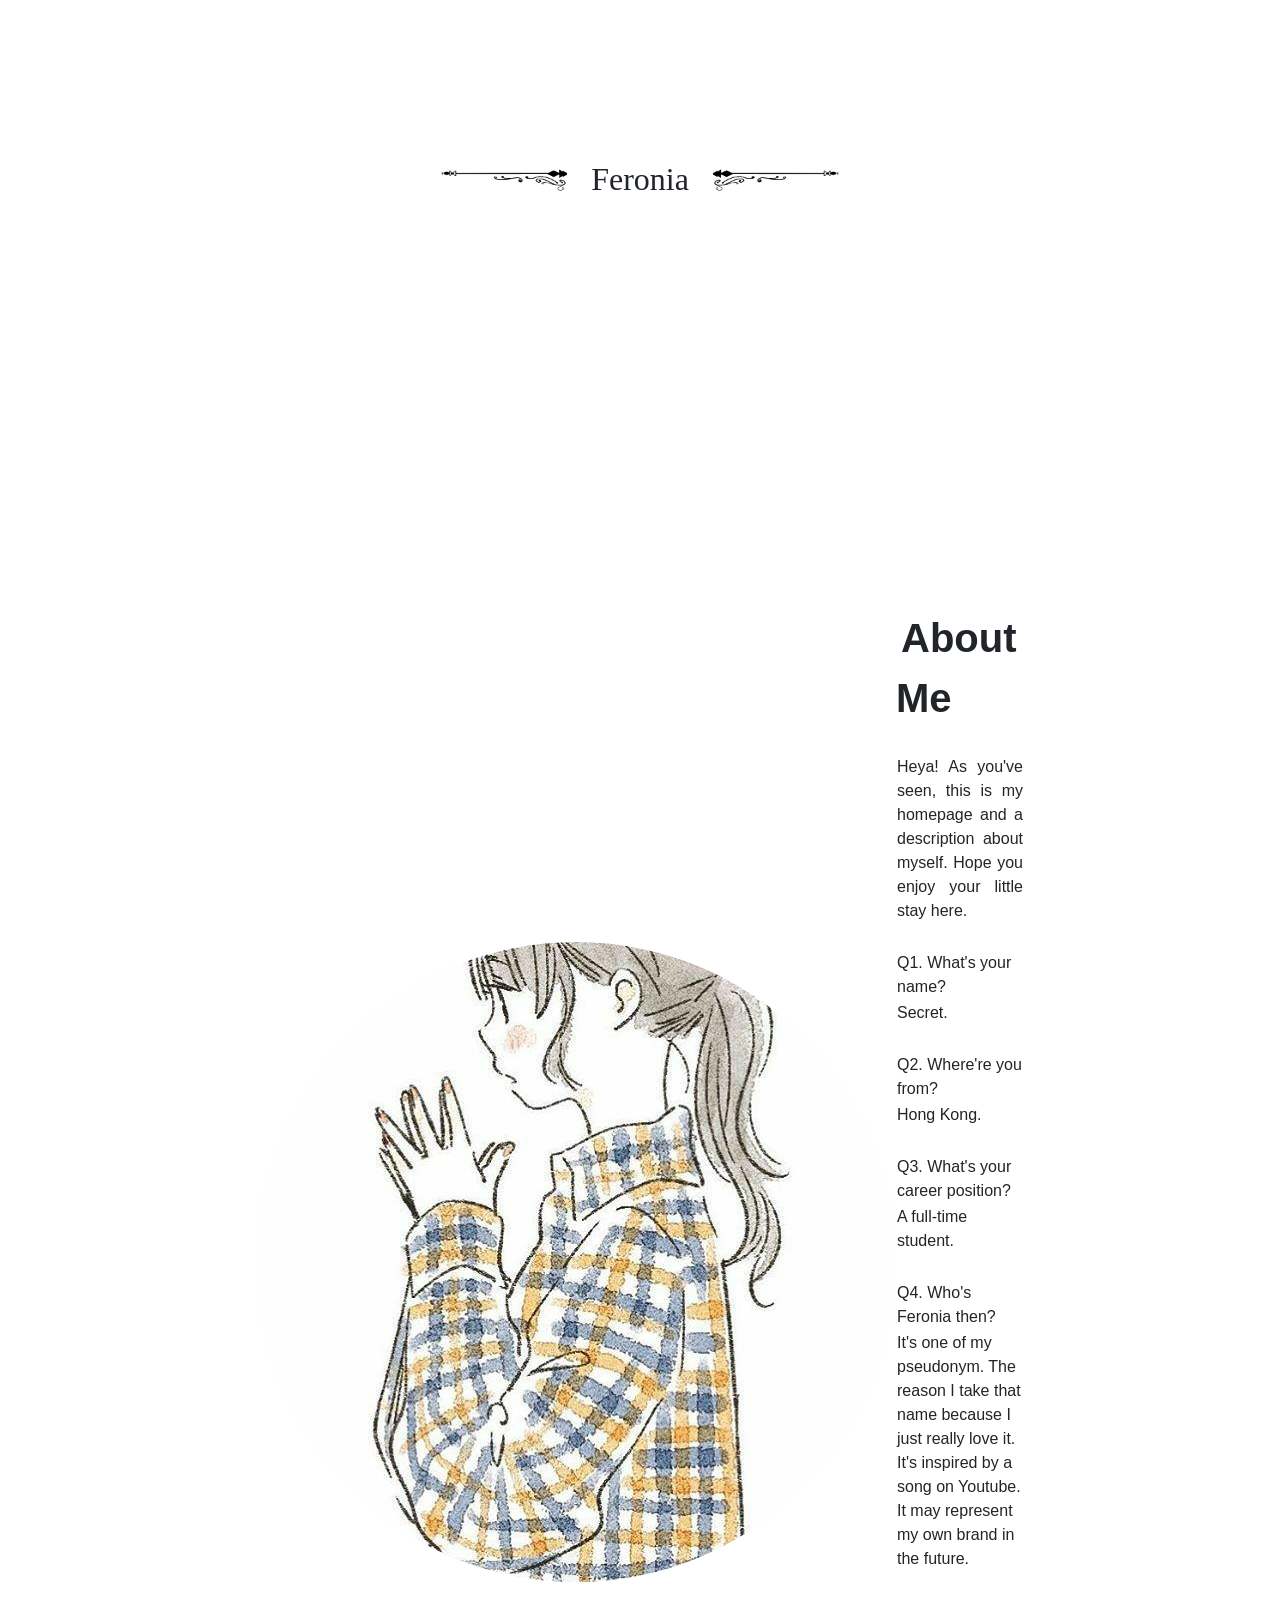
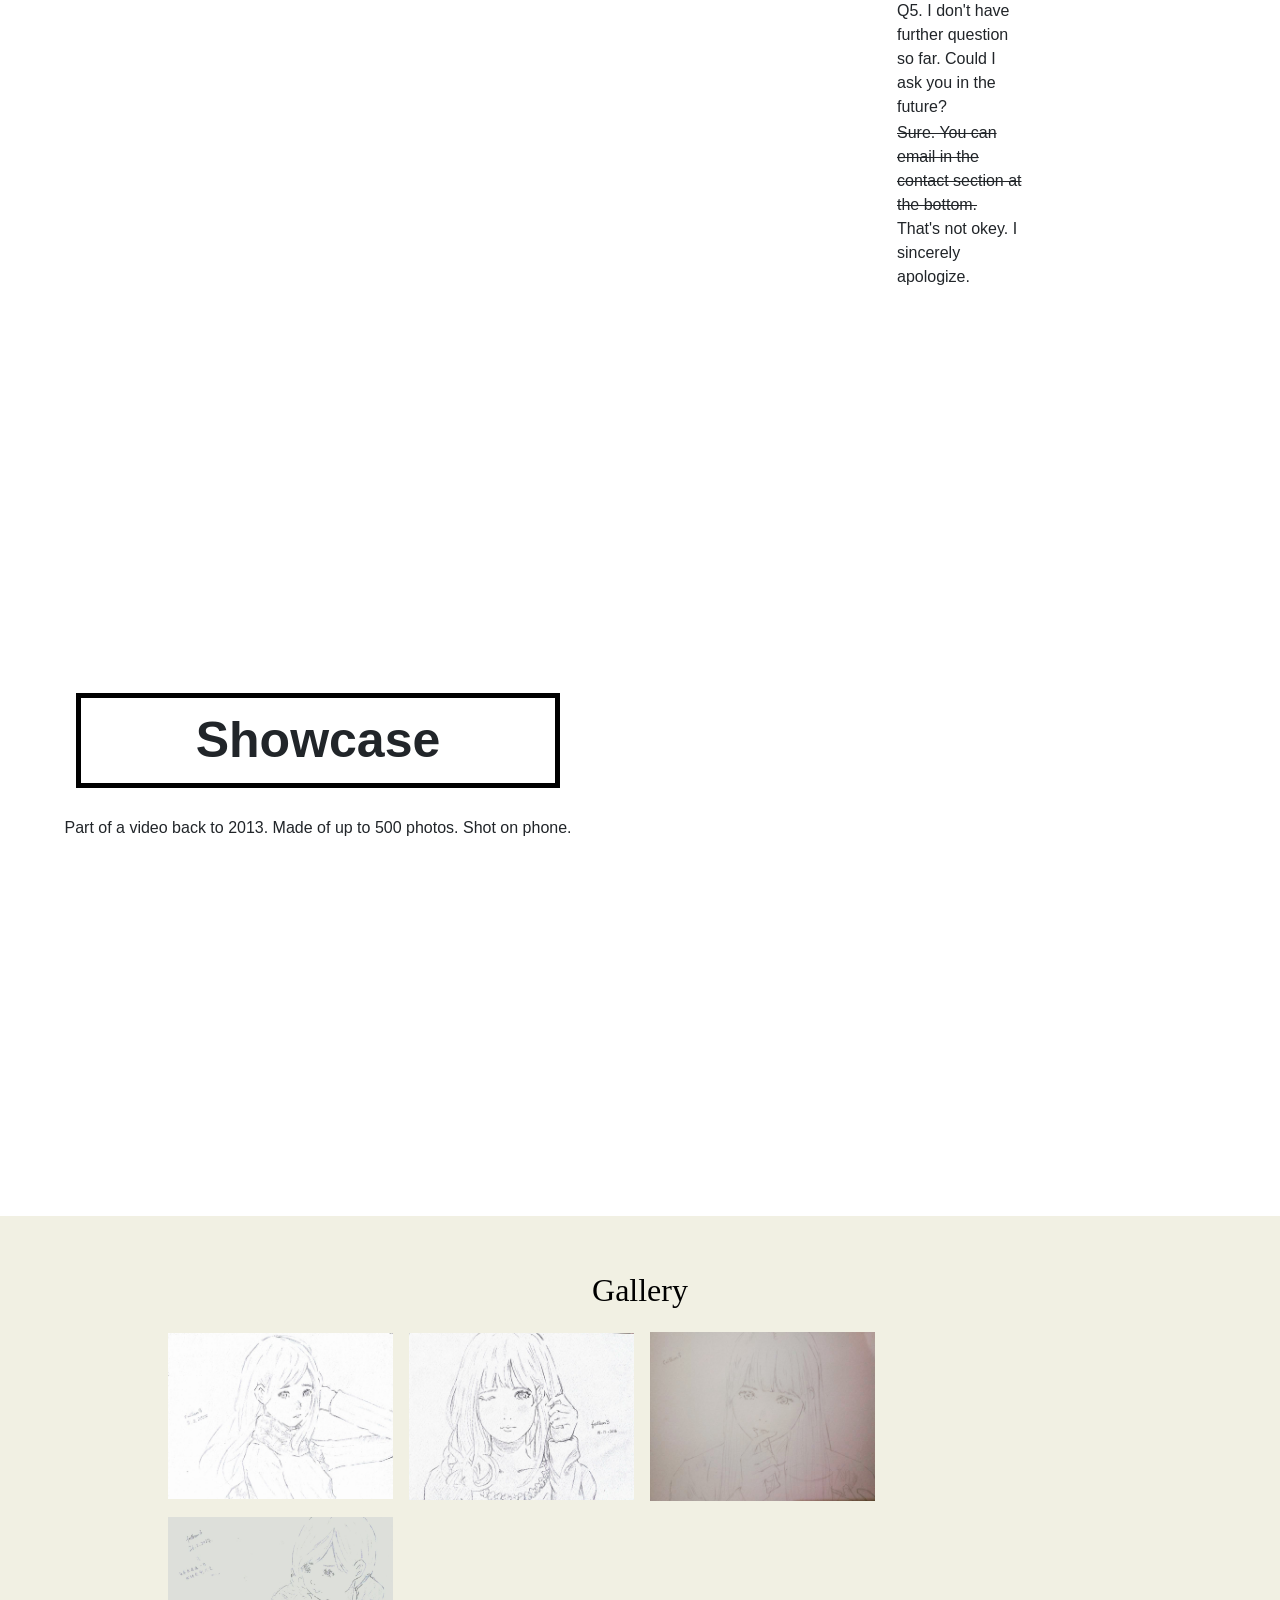
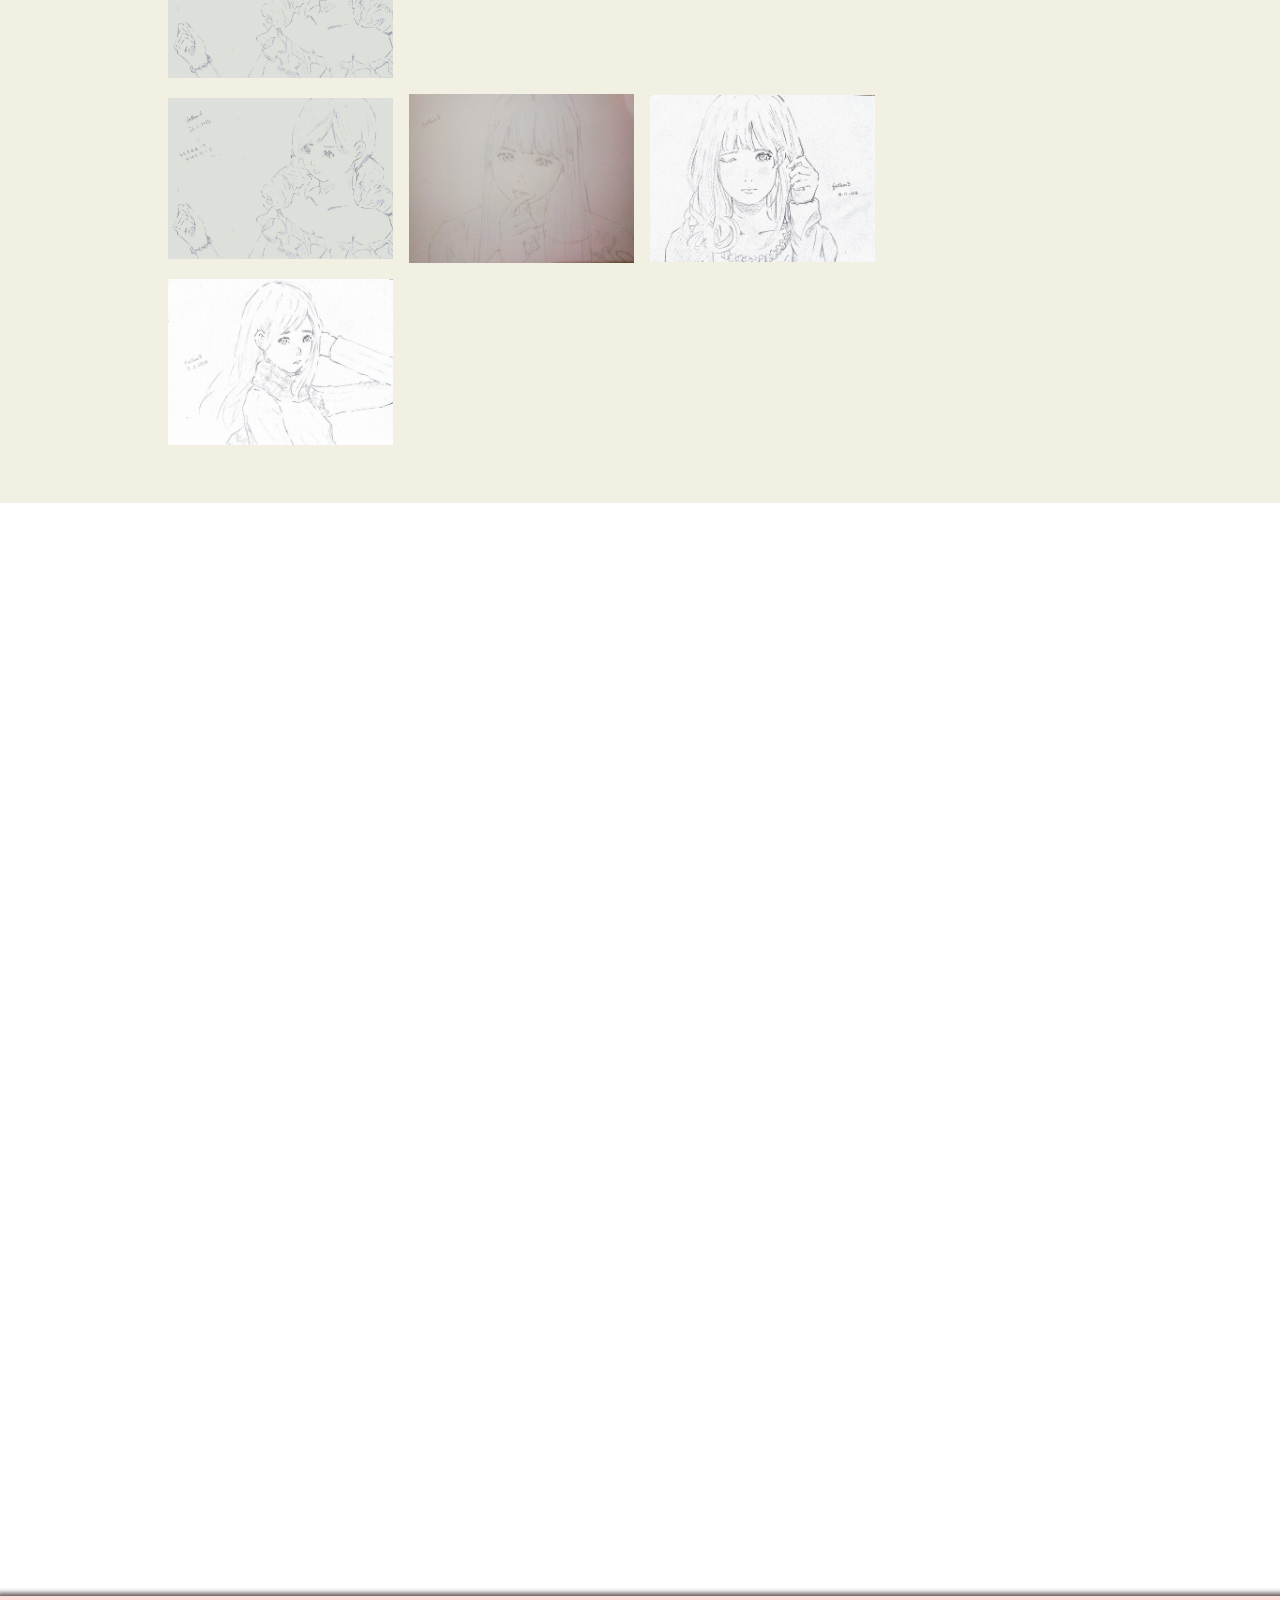
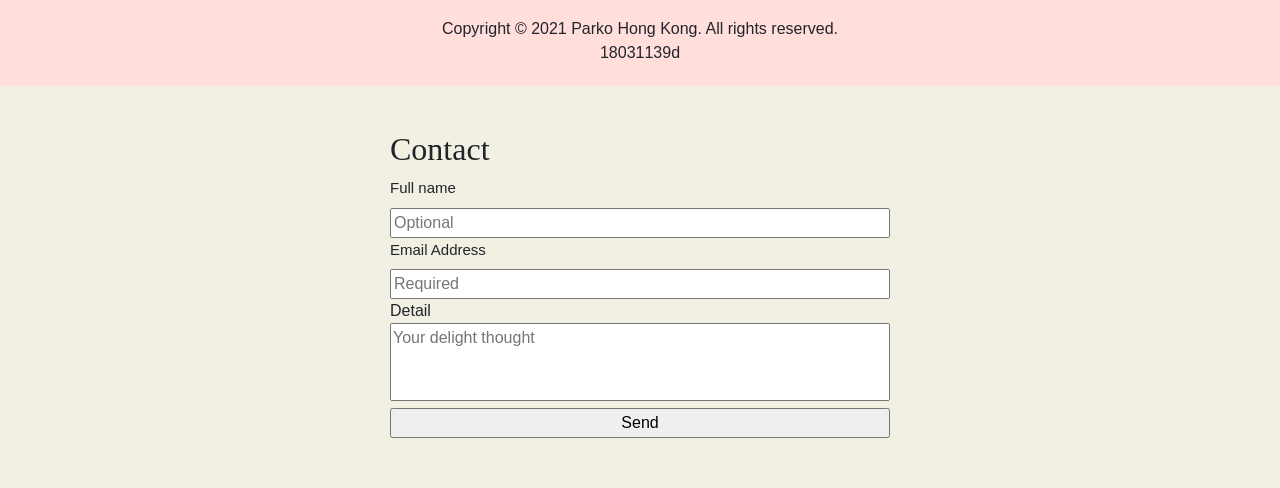
==== commit 7d46e829: "Update index.html" ====
--- a/index.html
+++ b/index.html
@@ -54,7 +54,7 @@
 						<tr><td>It's one of my pseudonym. The reason I take that name because I just really love it. It's inspired by a song on Youtube. It may represent my own brand in the future.</td></tr>
 						<tr><td><br></td></tr>
 						<tr><td>Q5. I don't have further question so far. Could I ask you in the future?</td></tr>
-						<tr><td><del>Sure. You can email in the contact section at the bottom.</del> That's not okey. Sorry.</td></tr>
+						<tr><td><del>Sure. You can email in the contact section at the bottom.</del> That's not okey. I sincerely apologize.</td></tr>
 						<tr><td><br></td></tr>
 						</table>
 					</div>
@@ -67,7 +67,7 @@
 						<table>
 							<tr><td>&nbsp;</td><td><div style="border: 5px solid black;padding: 5px; font-size: 50px;font-weight: bold; text-align:center;">Showcase</div></td><td>&nbsp;</td></tr>
 							<tr><td colspan="3"><br></td><td></td><td></td></tr>
-							<tr><td colspan="3">Part of a video back from 2013. Made of up to 500 photos. Shot on phone.</td></tr>
+							<tr><td colspan="3">Part of a video back to 2013. Made of up to 500 photos. Shot on phone.</td></tr>
 						</table>
 					</div>
 
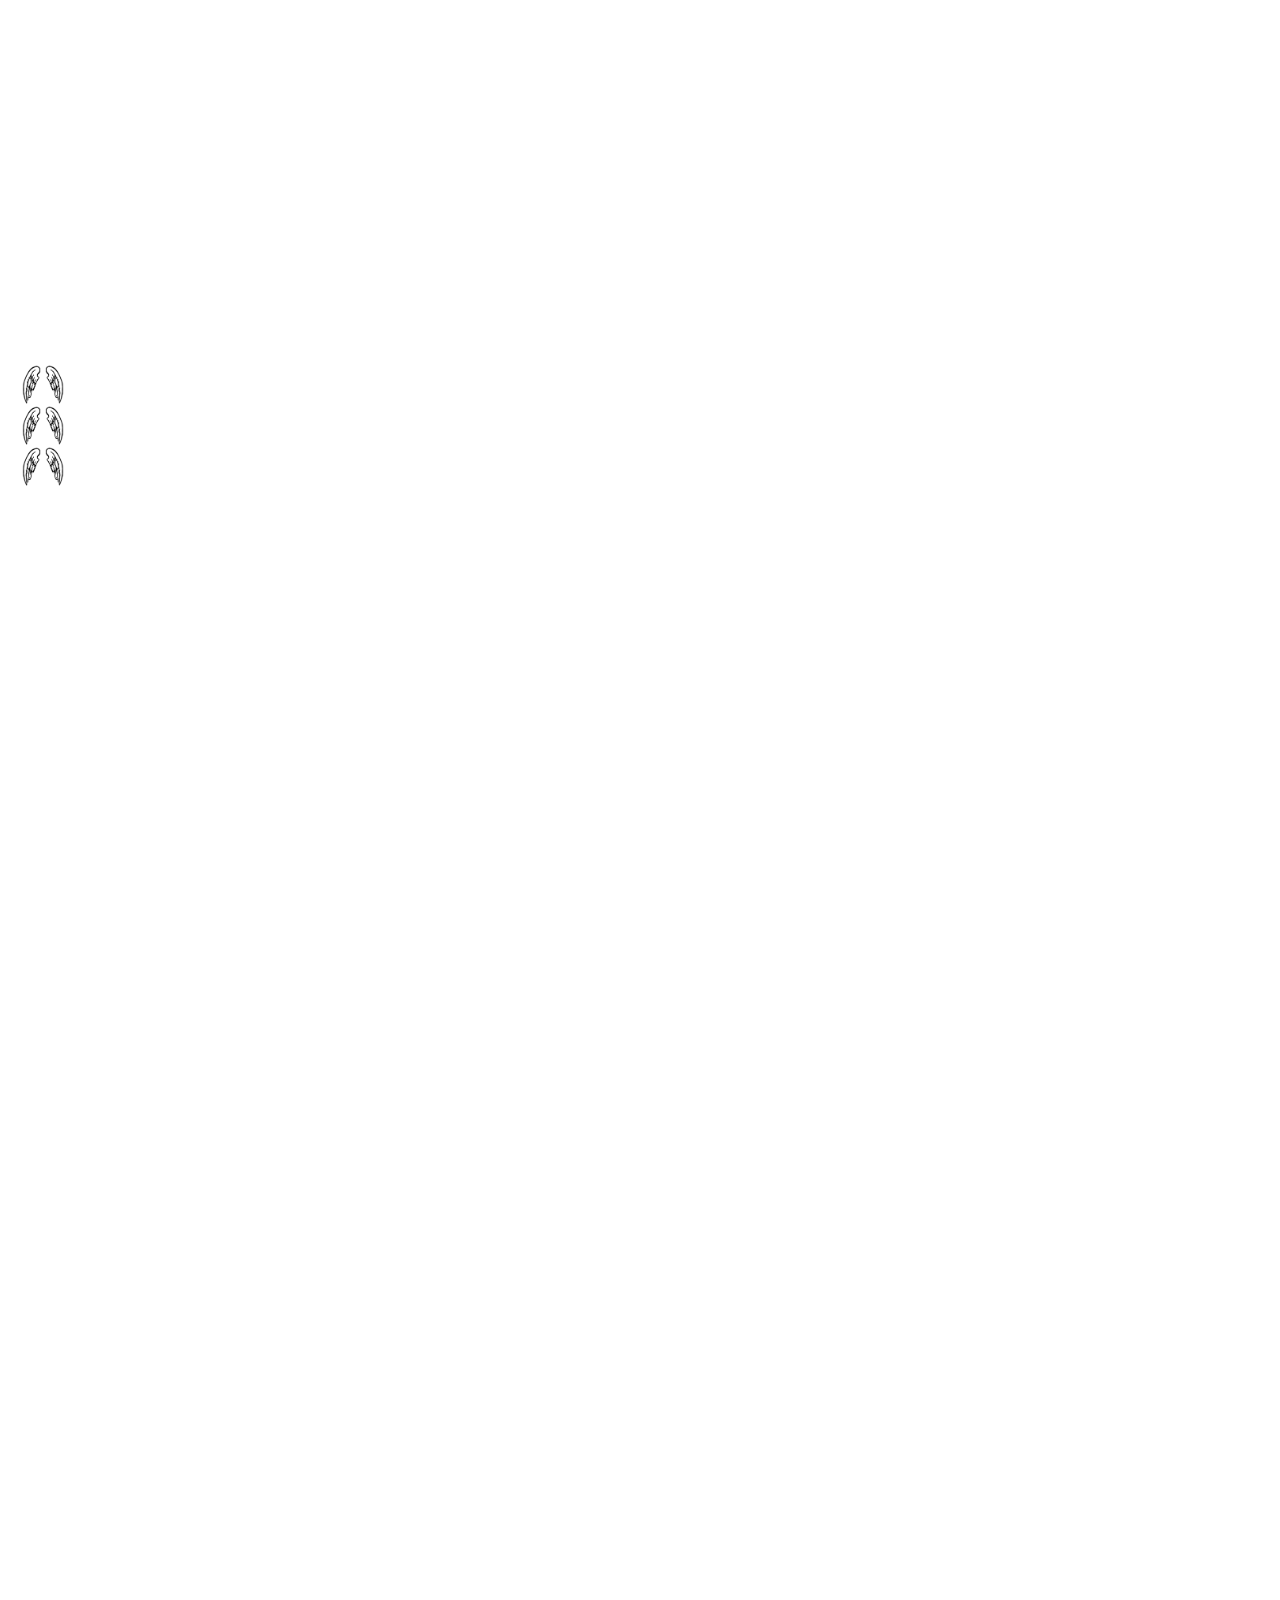
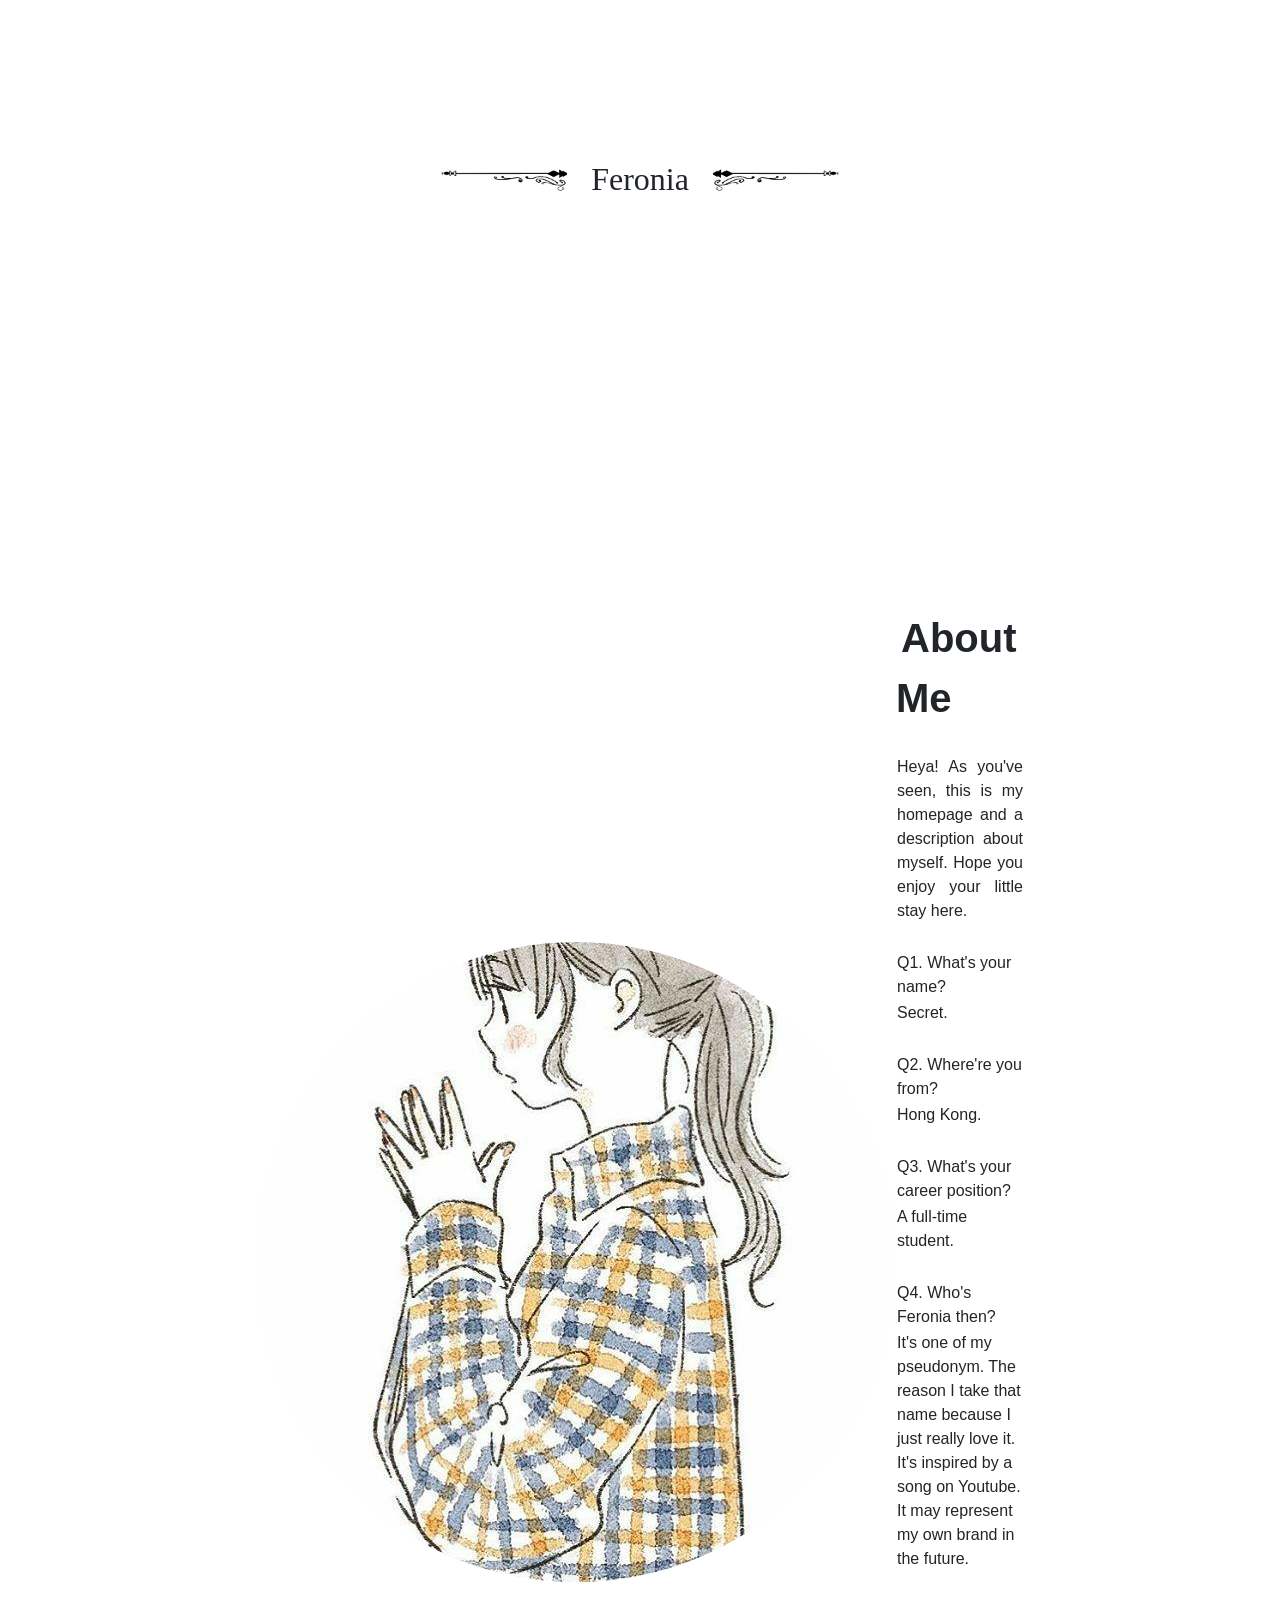
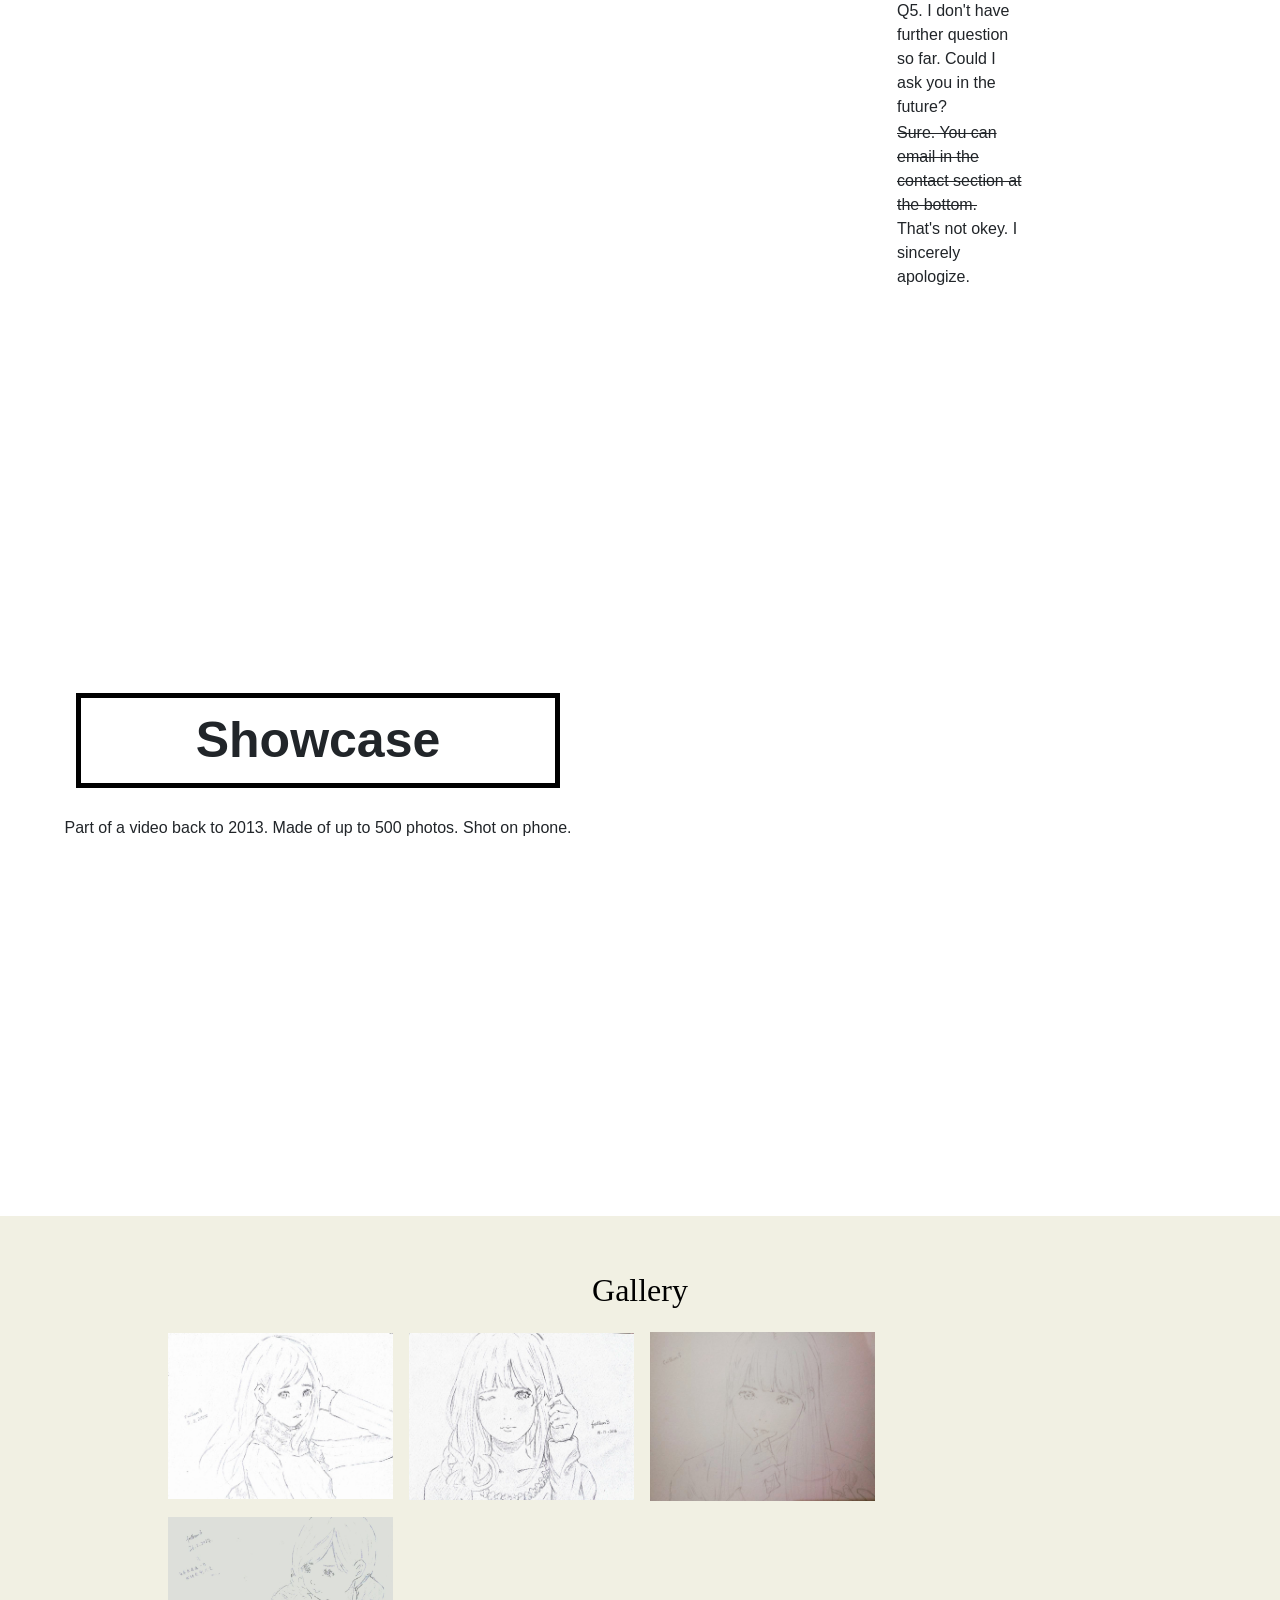
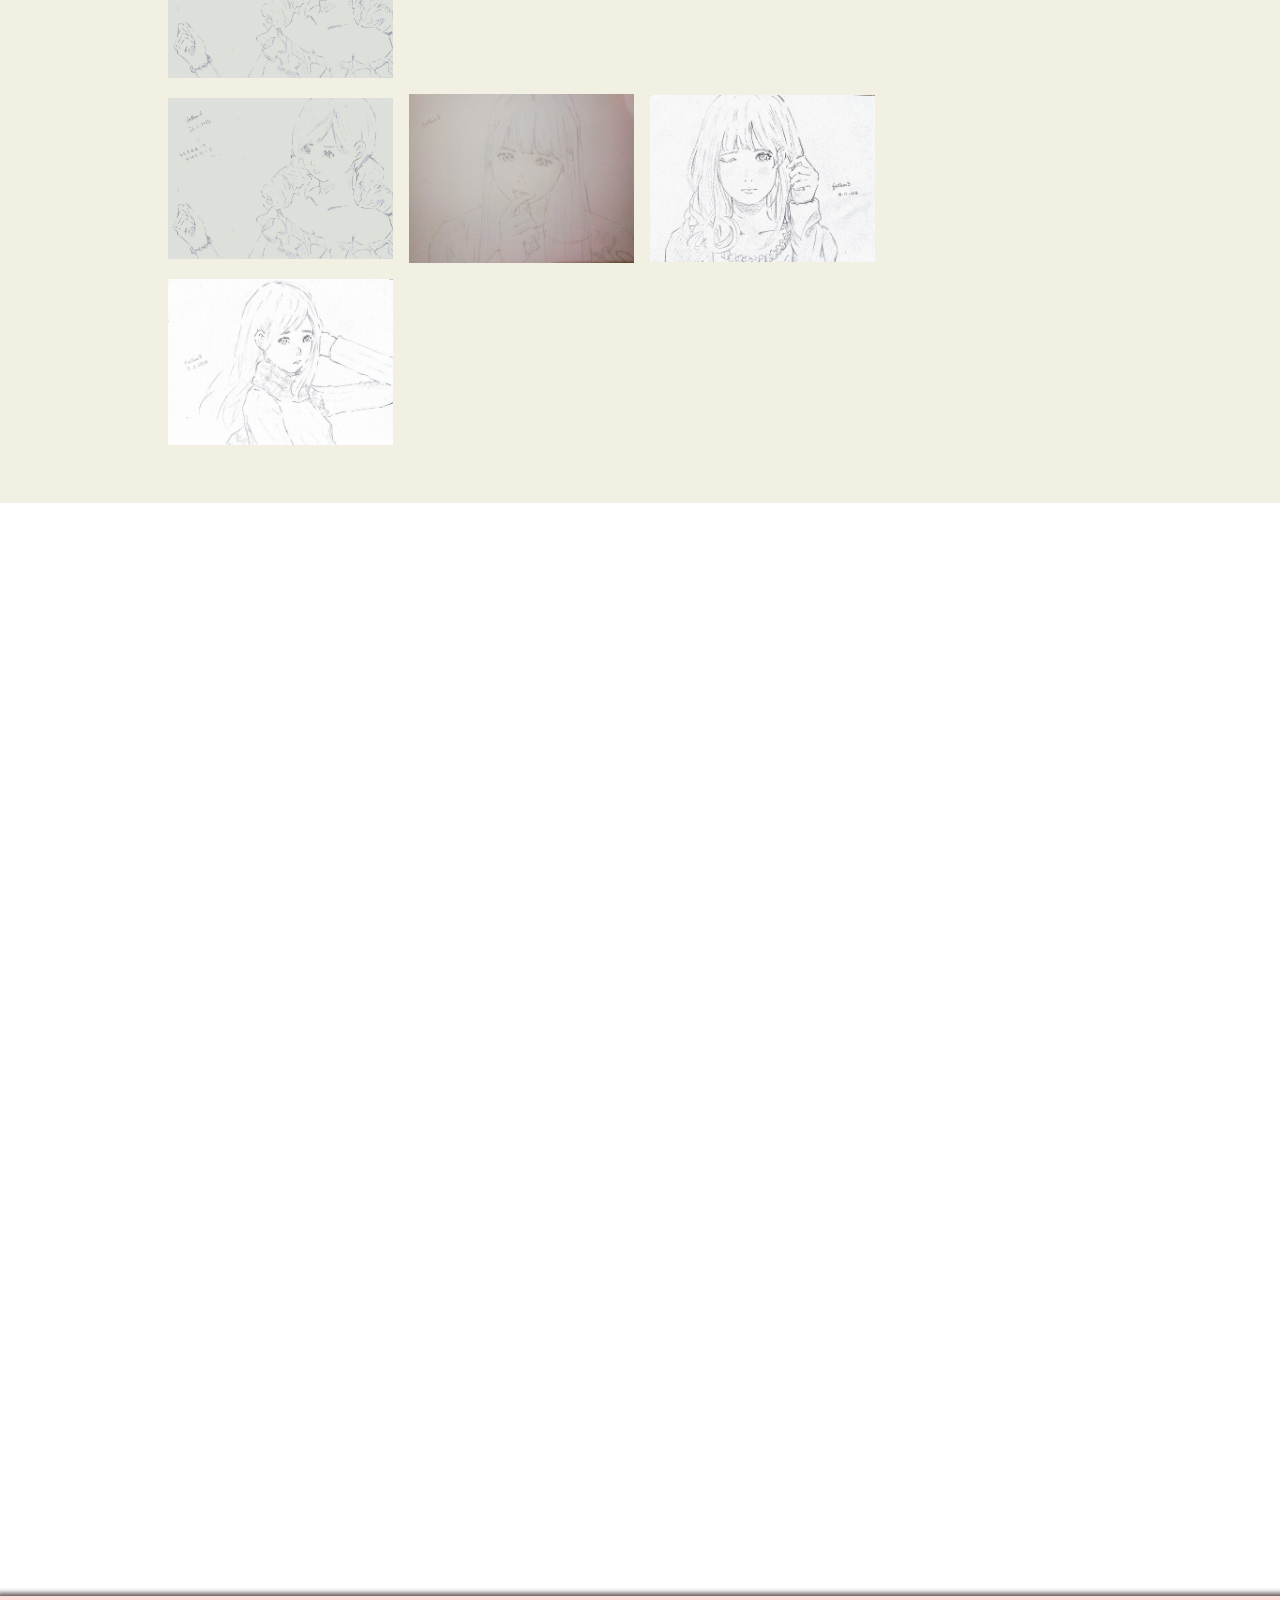
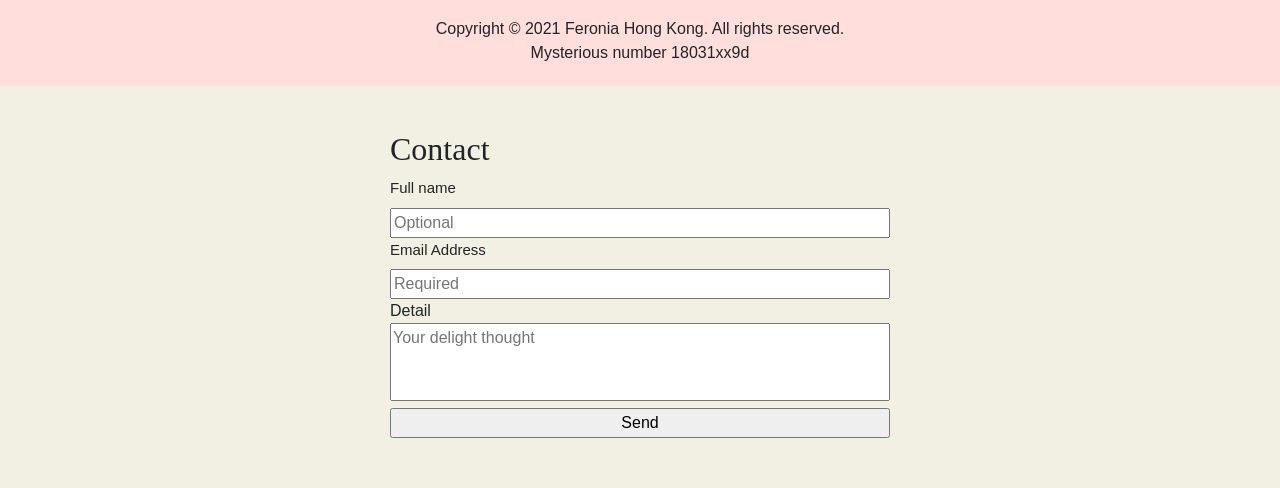
==== commit 307f9171: "Update index.html" ====
--- a/index.html
+++ b/index.html
@@ -10,7 +10,7 @@
 		<!--my css-->
 		<link rel="stylesheet" href="./home.css">
 		<link rel="icon" type="image/png" href="favicon.png" sizes="96x96">
-		<title>Feronia | About Me</title>
+		<title>Feronia | Everyday is a new chapter</title>
 	</head>
 
 	<body>
@@ -107,7 +107,7 @@
 			</div><!--section3-->
 
 			<footer>
-				<div class="claim">Copyright © 2021 Parko Hong Kong. All rights reserved.<br>18031139d<br></div>		
+				<div class="claim">Copyright © 2021 Feronia Hong Kong. All rights reserved.<br>Mysterious number 18031xx9d<br></div>		
 			</footer>
 
 			<div id="secion4">
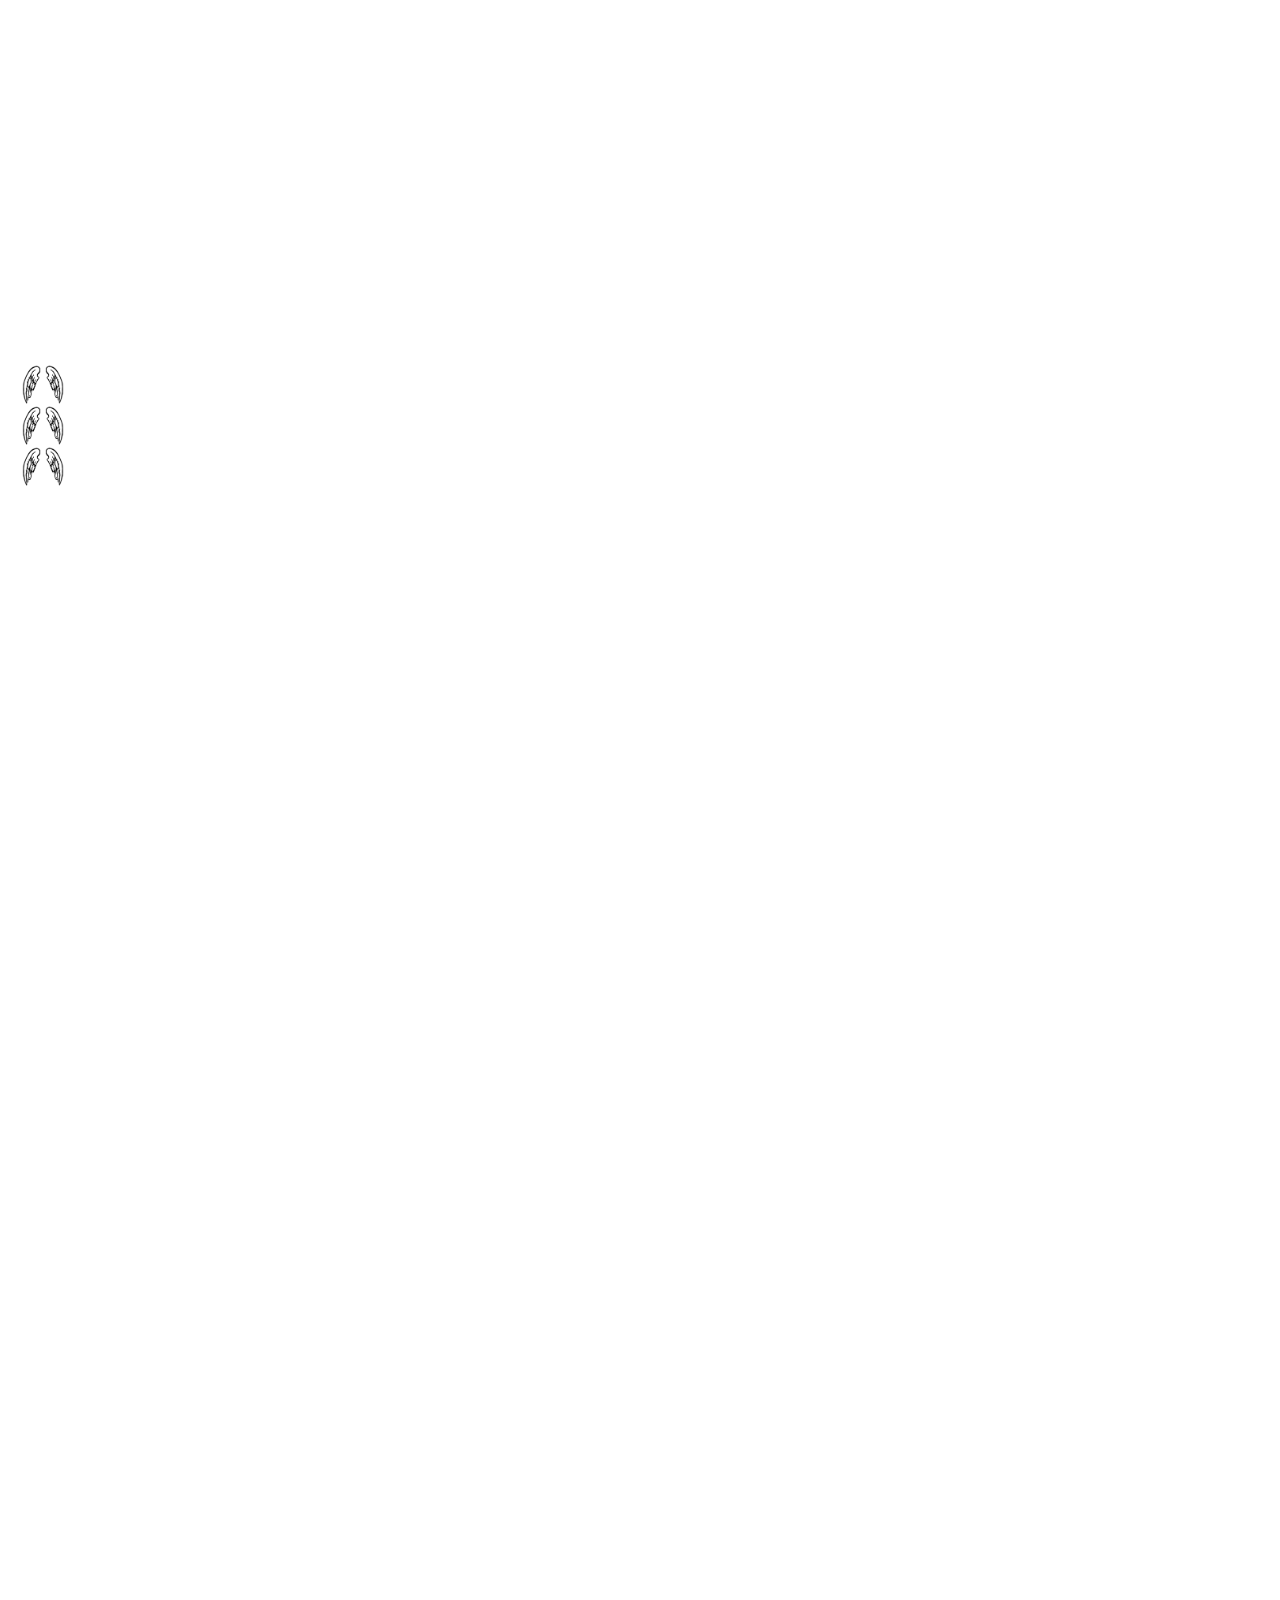
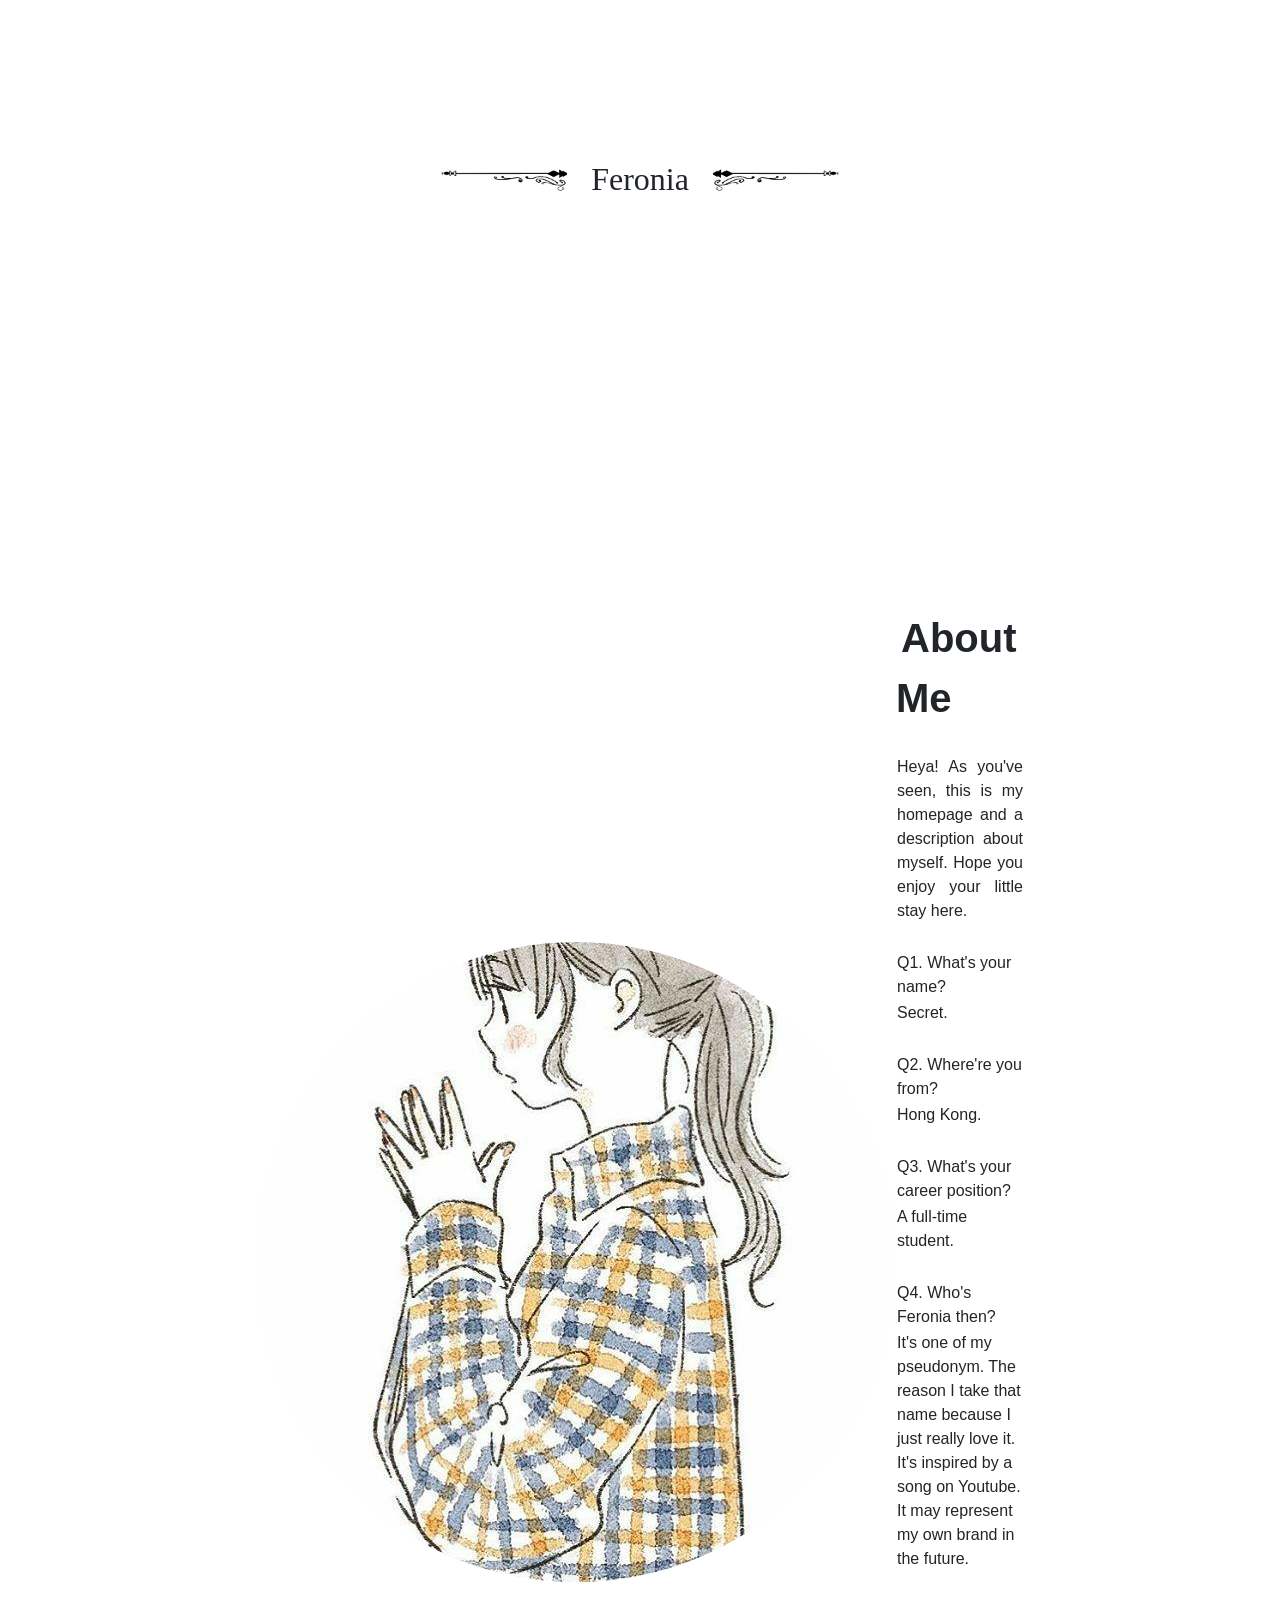
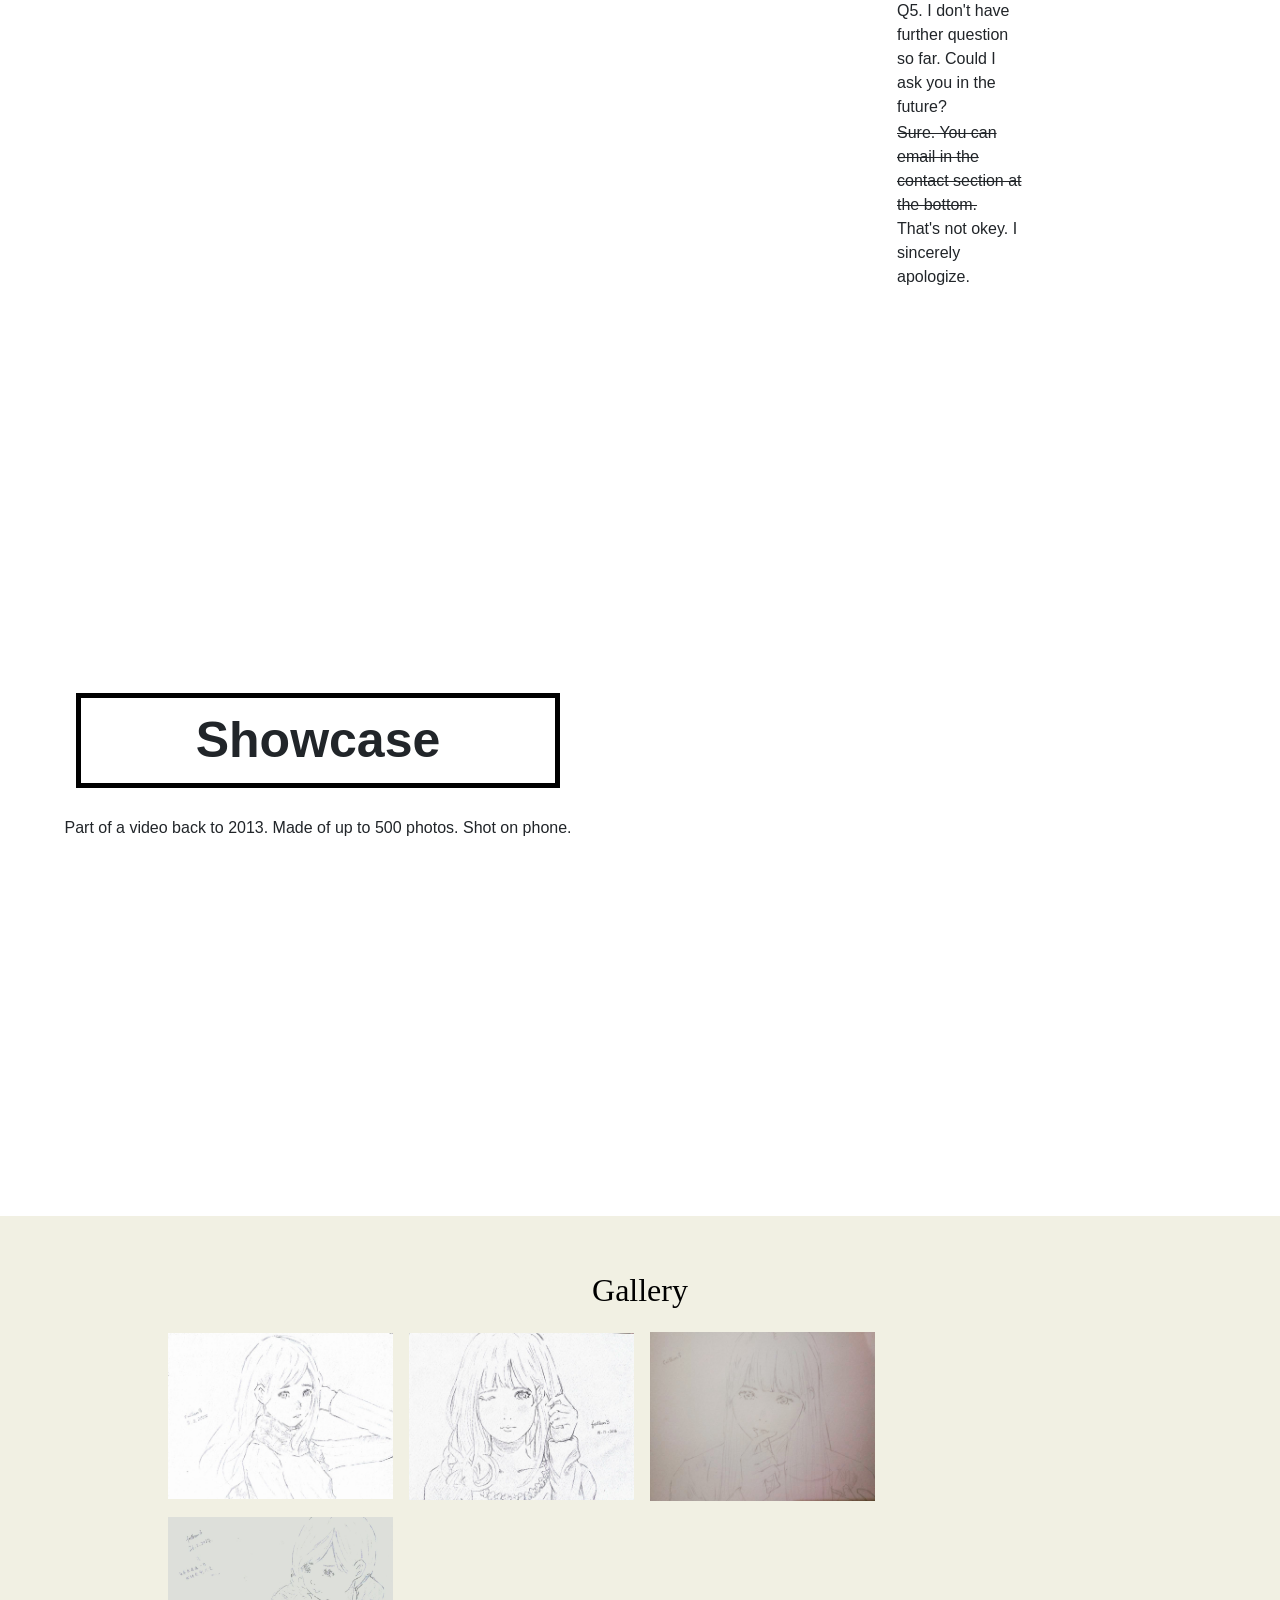
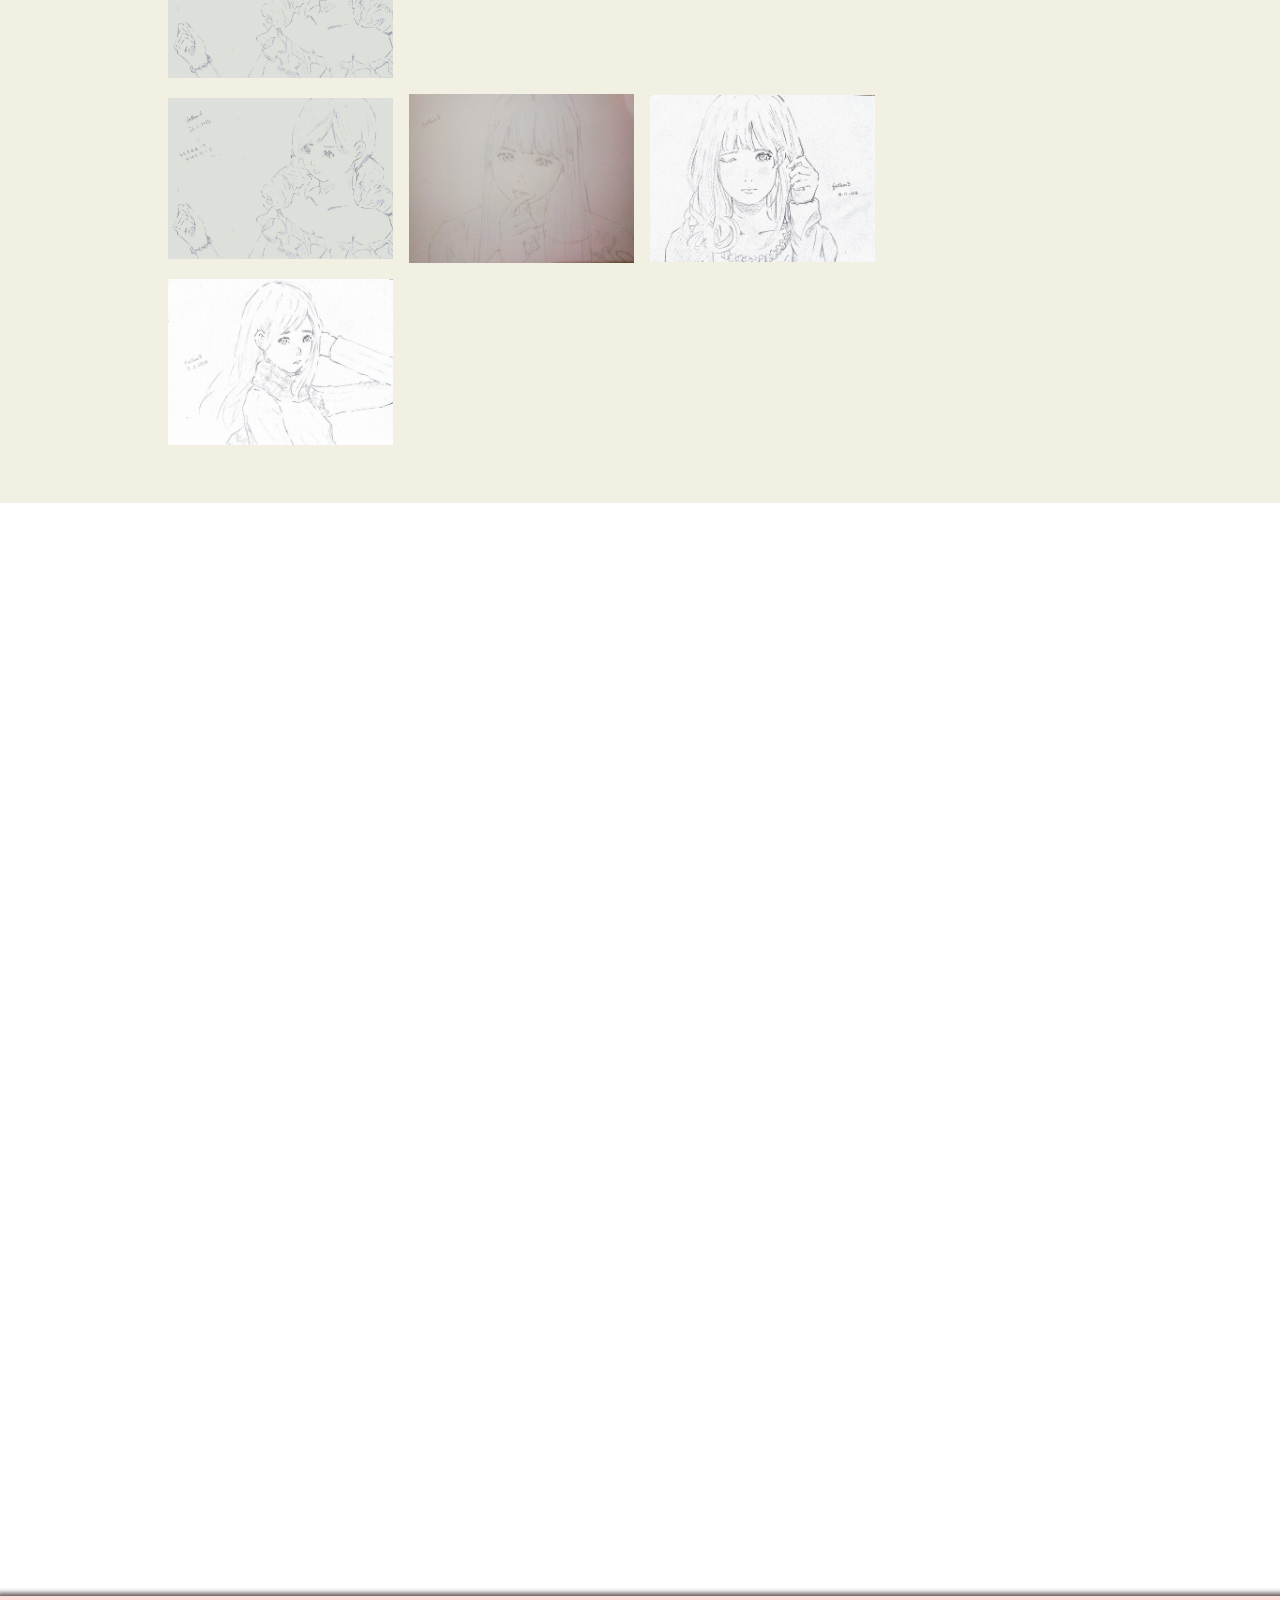
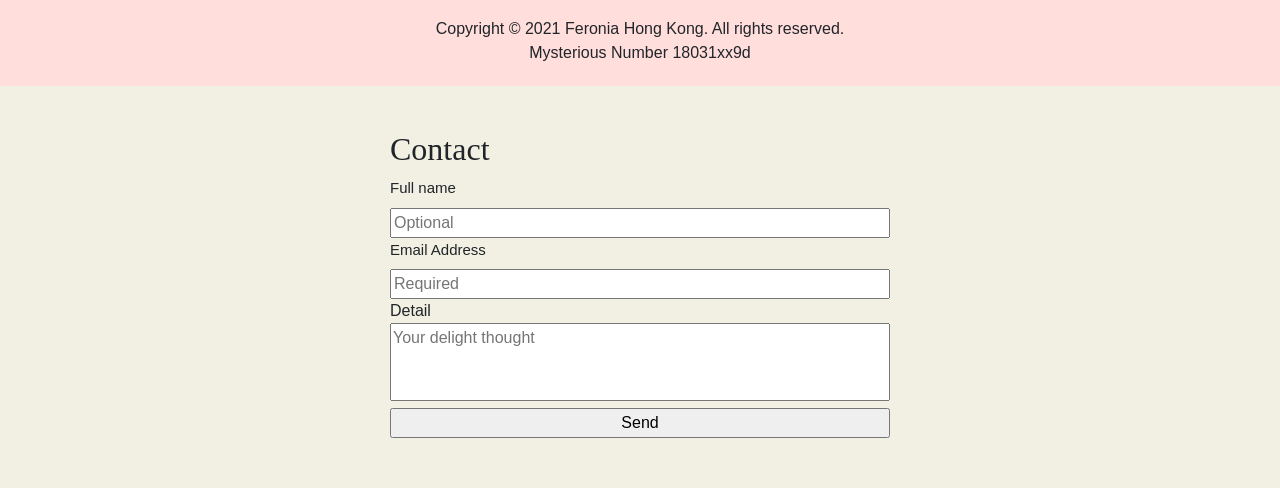
==== commit 10454454: "Update index.html" ====
--- a/index.html
+++ b/index.html
@@ -1,5 +1,5 @@
-
-<!--18031139d-->
+<!--What are you looking for? Hmm. . . -->
+<!--18031xx9d-->
 <!DOCTYPE html>
 <meta charset="UTF-8">
 <html>
@@ -9,6 +9,7 @@
 		<link rel="stylesheet" href="./css/bootstrap.min.css">
 		<!--my css-->
 		<link rel="stylesheet" href="./home.css">
+		<!--Credit:https://icons8.com/icons/set/f-->
 		<link rel="icon" type="image/png" href="favicon.png" sizes="96x96">
 		<title>Feronia | Everyday is a new chapter</title>
 	</head>
@@ -107,7 +108,7 @@
 			</div><!--section3-->
 
 			<footer>
-				<div class="claim">Copyright © 2021 Feronia Hong Kong. All rights reserved.<br>Mysterious number 18031xx9d<br></div>		
+				<div class="claim">Copyright © 2021 Feronia Hong Kong. All rights reserved.<br>Mysterious Number 18031xx9d<br></div>		
 			</footer>
 
 			<div id="secion4">
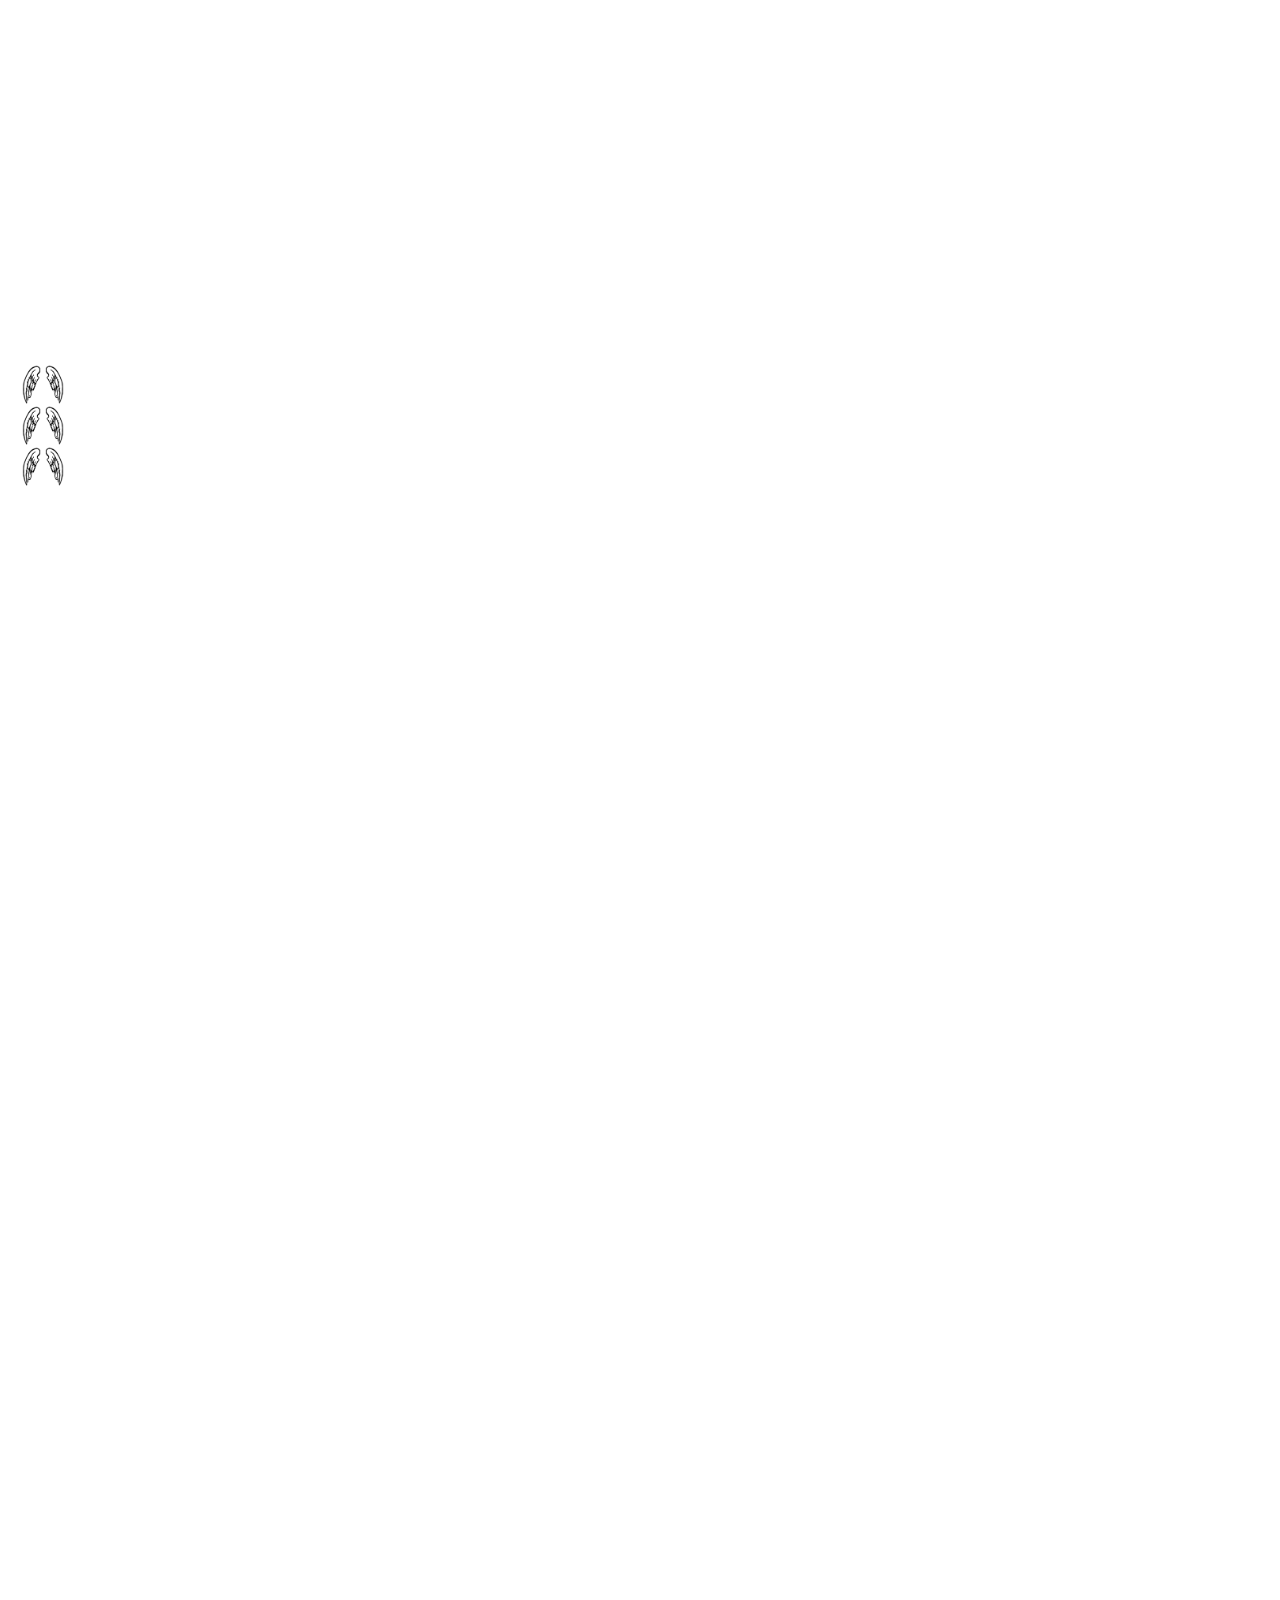
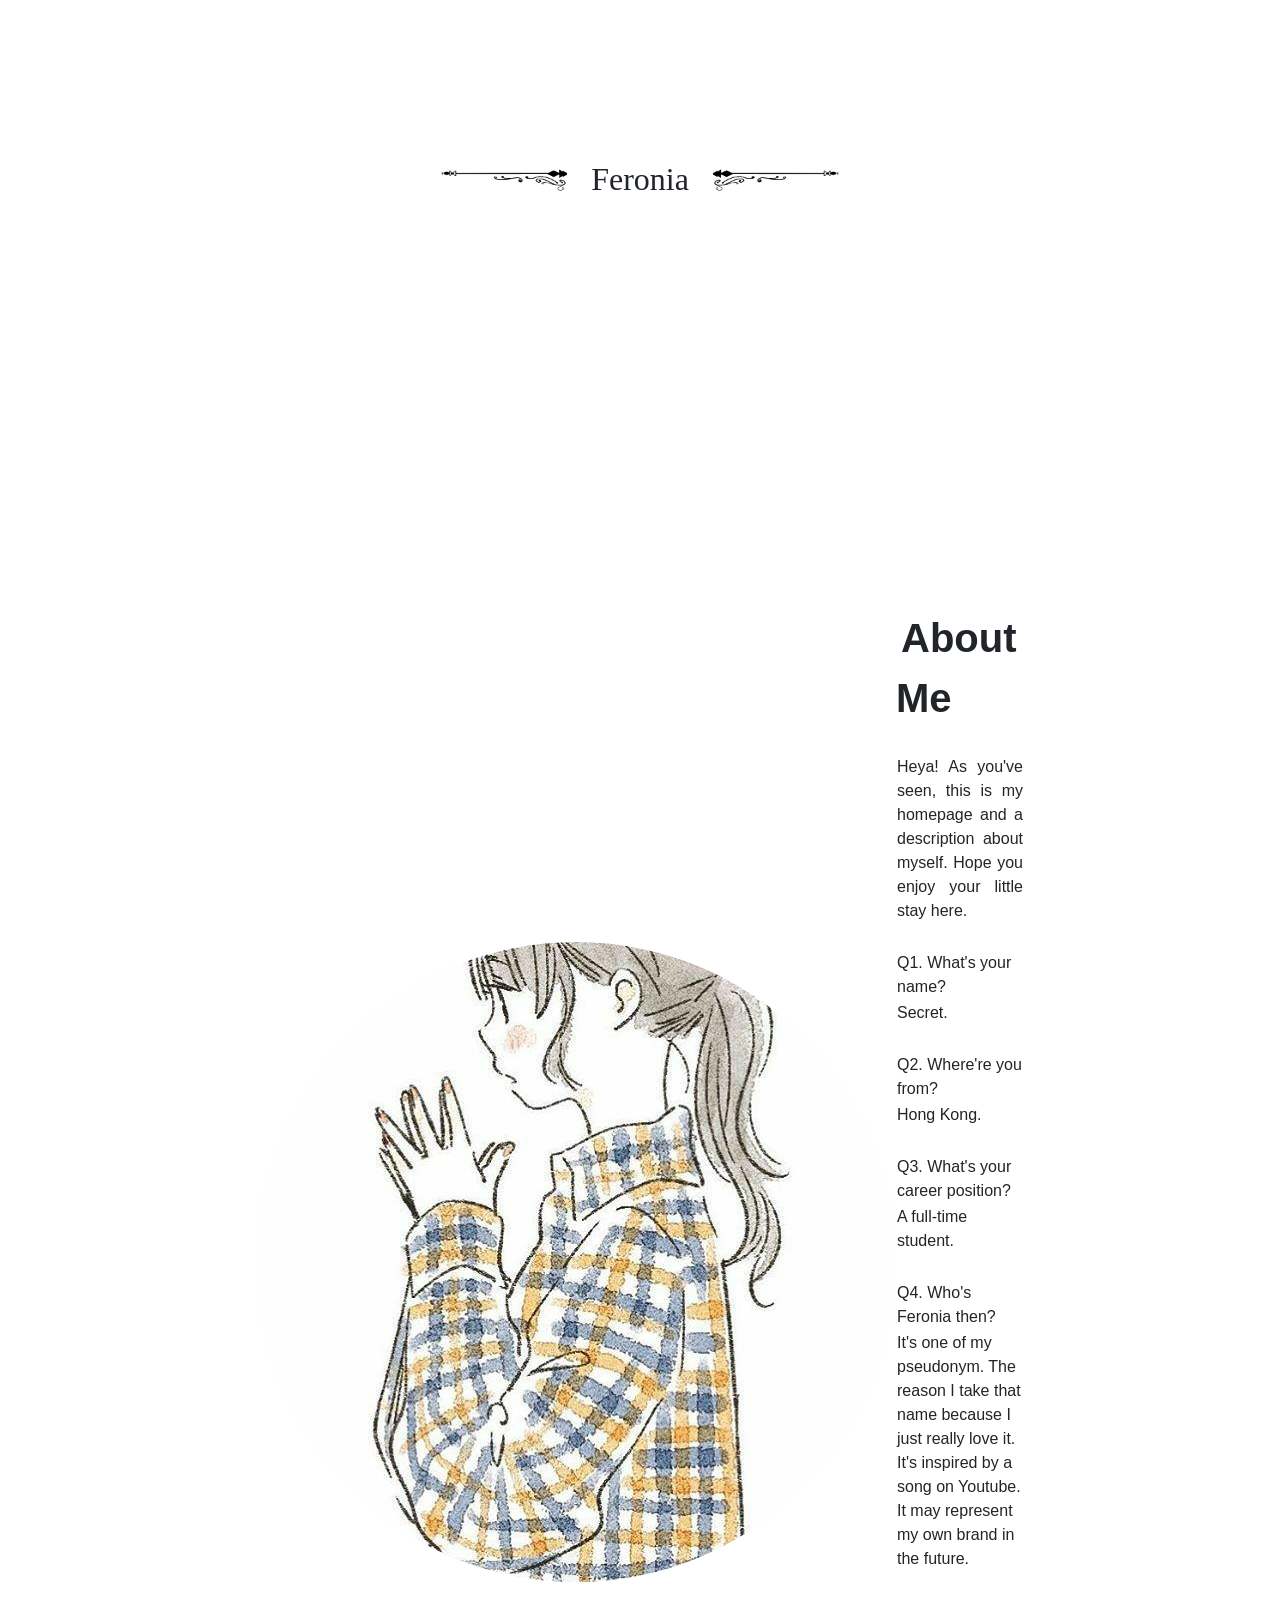
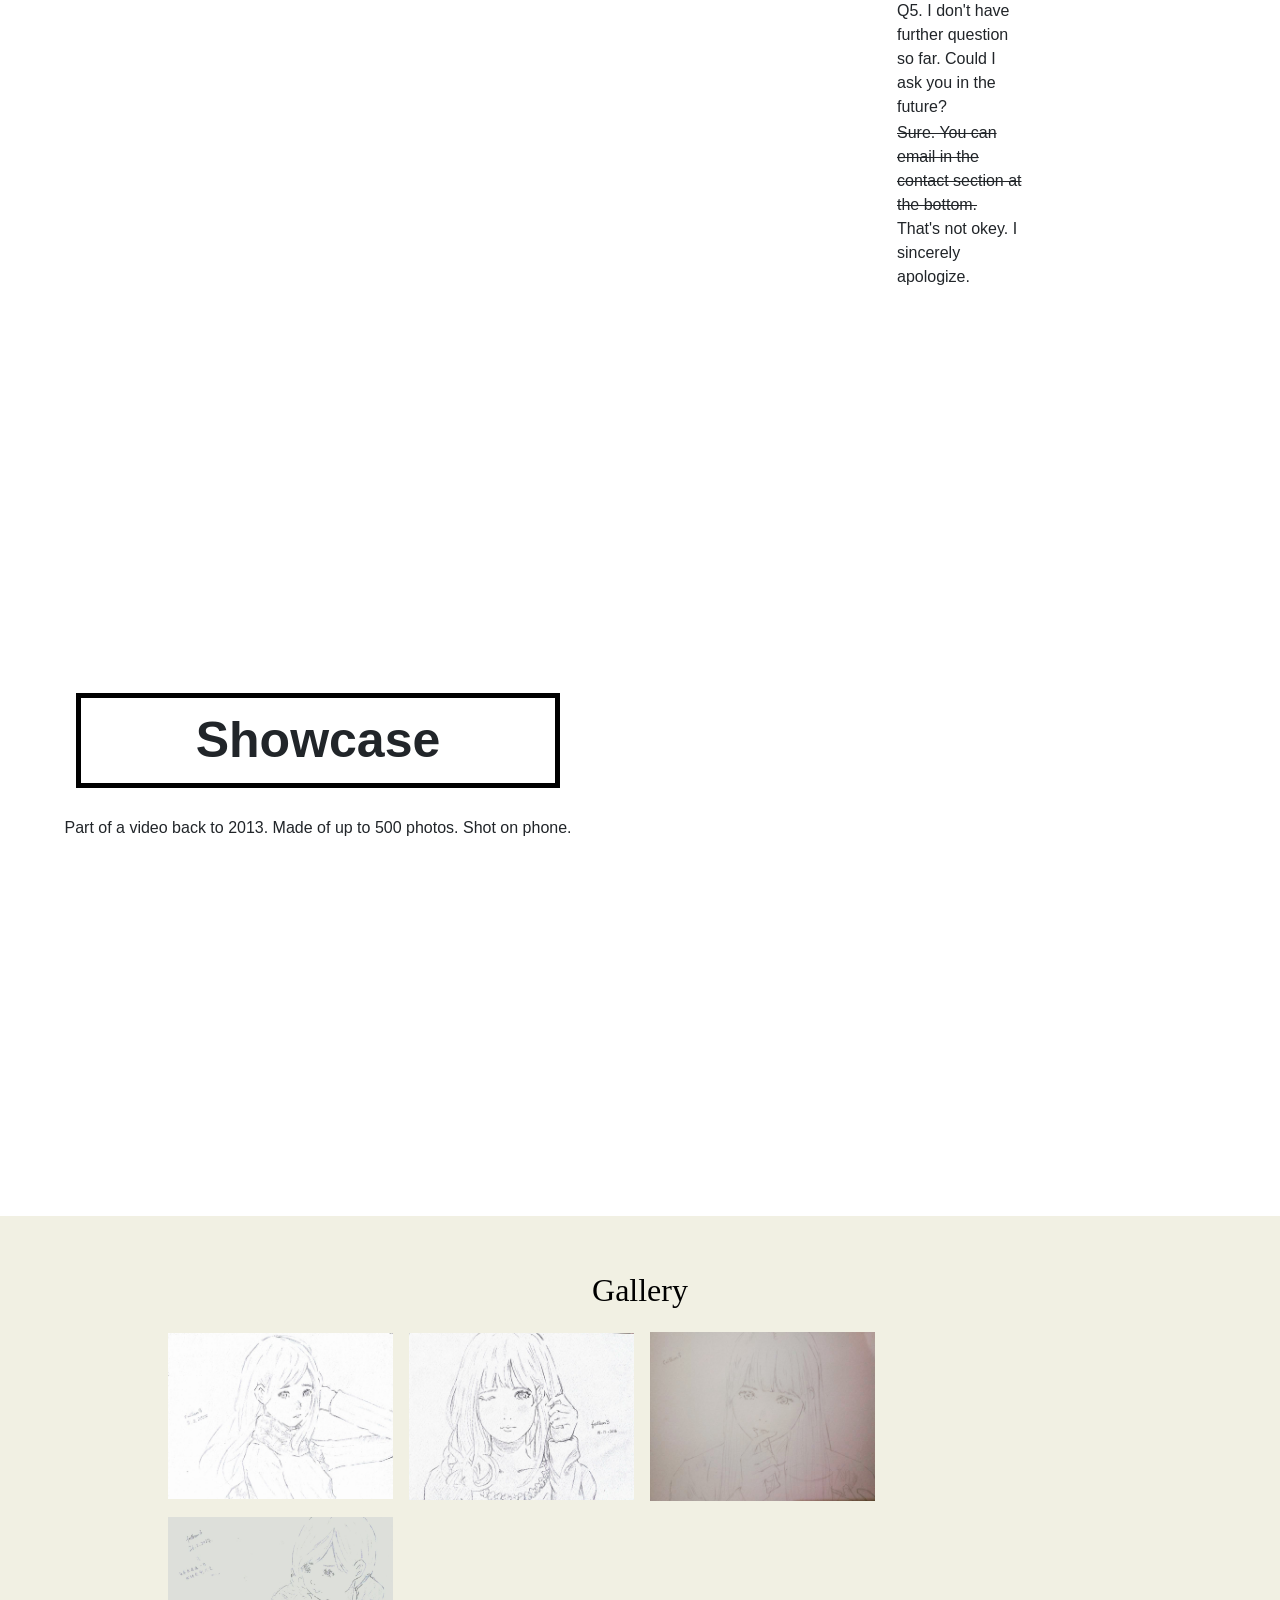
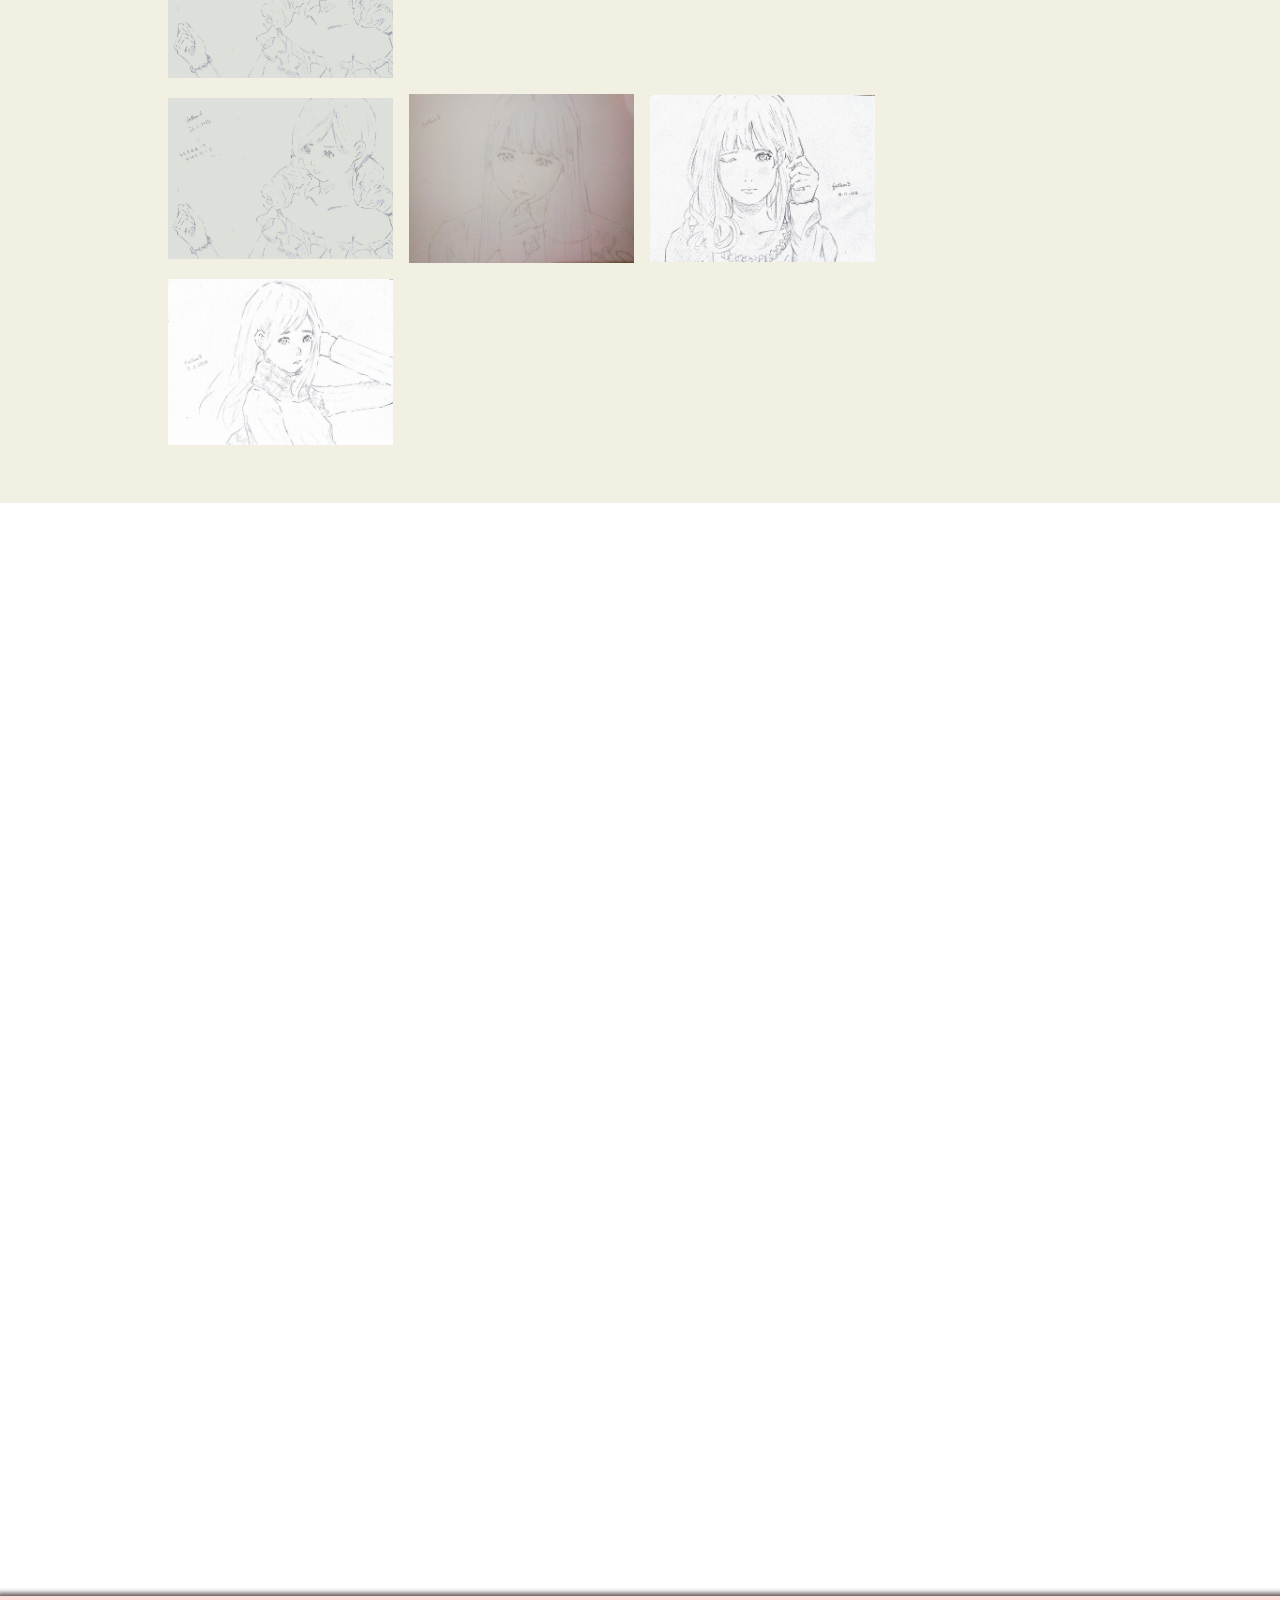
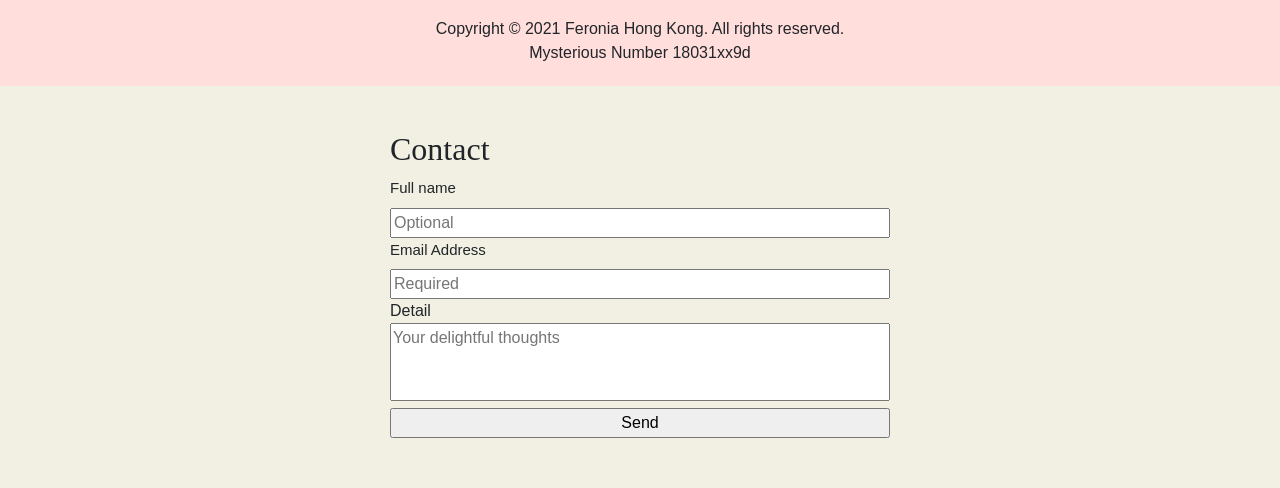
==== commit f5dcb27b: "Update index.html" ====
--- a/index.html
+++ b/index.html
@@ -24,6 +24,7 @@
 
 				<div class="overlay" >
 					<div id="overlaytitle"><h1><a id="titlebox" href=""><b>Fērōnǐa</b></a></h1></div>
+					<!--Cite from Wiki-->
 					<div id="description"><hr style="color:white;border:3px solid;"><blockquote><br><em><p>In ancient Roman religion, Feronia was a goddess associated with wildlife, fertility, health, and abundance. As the goddess who granted freedom to slaves or civil rights to the most humble part of society, she was especially honored among plebeians and freedmen. Her festival, the Feroniae, was November 13 (the ides of November) during the Ludi Plebeii ("Plebeian Games"), in conjunction with Fortuna Primigenia; both were goddesses of Praeneste.</p><p>Feronia's name is derived from a Sabine adjective corresponding to Latin fĕrus, but with a long vowel, i.e. Fērōnǐa. The root fer has cognate words in every Indo-European language (e.g. Greek θήρ, θήριον) and is also the root of the Vedic god Rudra’s name. Latin fĕrus means "not cultivated, untamed" (Thesaurus Linguae Latinae), "of the field, wood", "untamed", "not mitigated by any cultivation" (Forcellini Totius Latinitatis Lexicon) which fits the environment of the sanctuaries of Feronia and is very close to rudis (rude).Feronia is one of the Roman and Italic goddesses whose name is formed by a root ending with the suffix -ona or -onia. This form of a noun denotes a difficult or dangerous state or condition: The deity is a sovereign of that danger, only to help man to best avoid damage or get the greatest advantage, such as Angerona for the angusti dies near the winter solstice.</p><p>Many versions of Feronia's cult have been supposed, and it is not quite clear if she was only one goddess or if she had only one function in ancient times. Some Latins believed Feronia to be a harvest goddess, and honoured her with the harvest firstfruits in order to secure a good harvest the following year.Festus's entry on the picus Feronius of Trebula Mutuesca testifies the goddess had also prophetic qualities among the Sabines, as did the picus martius of Tiora Matiena ascribed to the Aborigines. Feronia also served as a goddess of travellers, fire, and wat.</p> <h2>May Feronia bless you.</h2></em><br><hr style="color:white;border:3px solid;"></blockquote>
 					</div>
 				</div>
@@ -120,7 +121,7 @@
 						<label for="mail">Email Address</label><br>
 						<input type="email" rows="2" name="mail" placeholder="Required" required><br>
 						<laber for="detail" name="detail">Detail</laber><br>
-						<textarea name="detail" rows="3" placeholder="Your delight thought" required></textarea><br>
+						<textarea name="detail" rows="3" placeholder="Your delightful thoughts" required></textarea><br>
 						<input type="submit" value = "Send" >
 					</form>
 				</div>
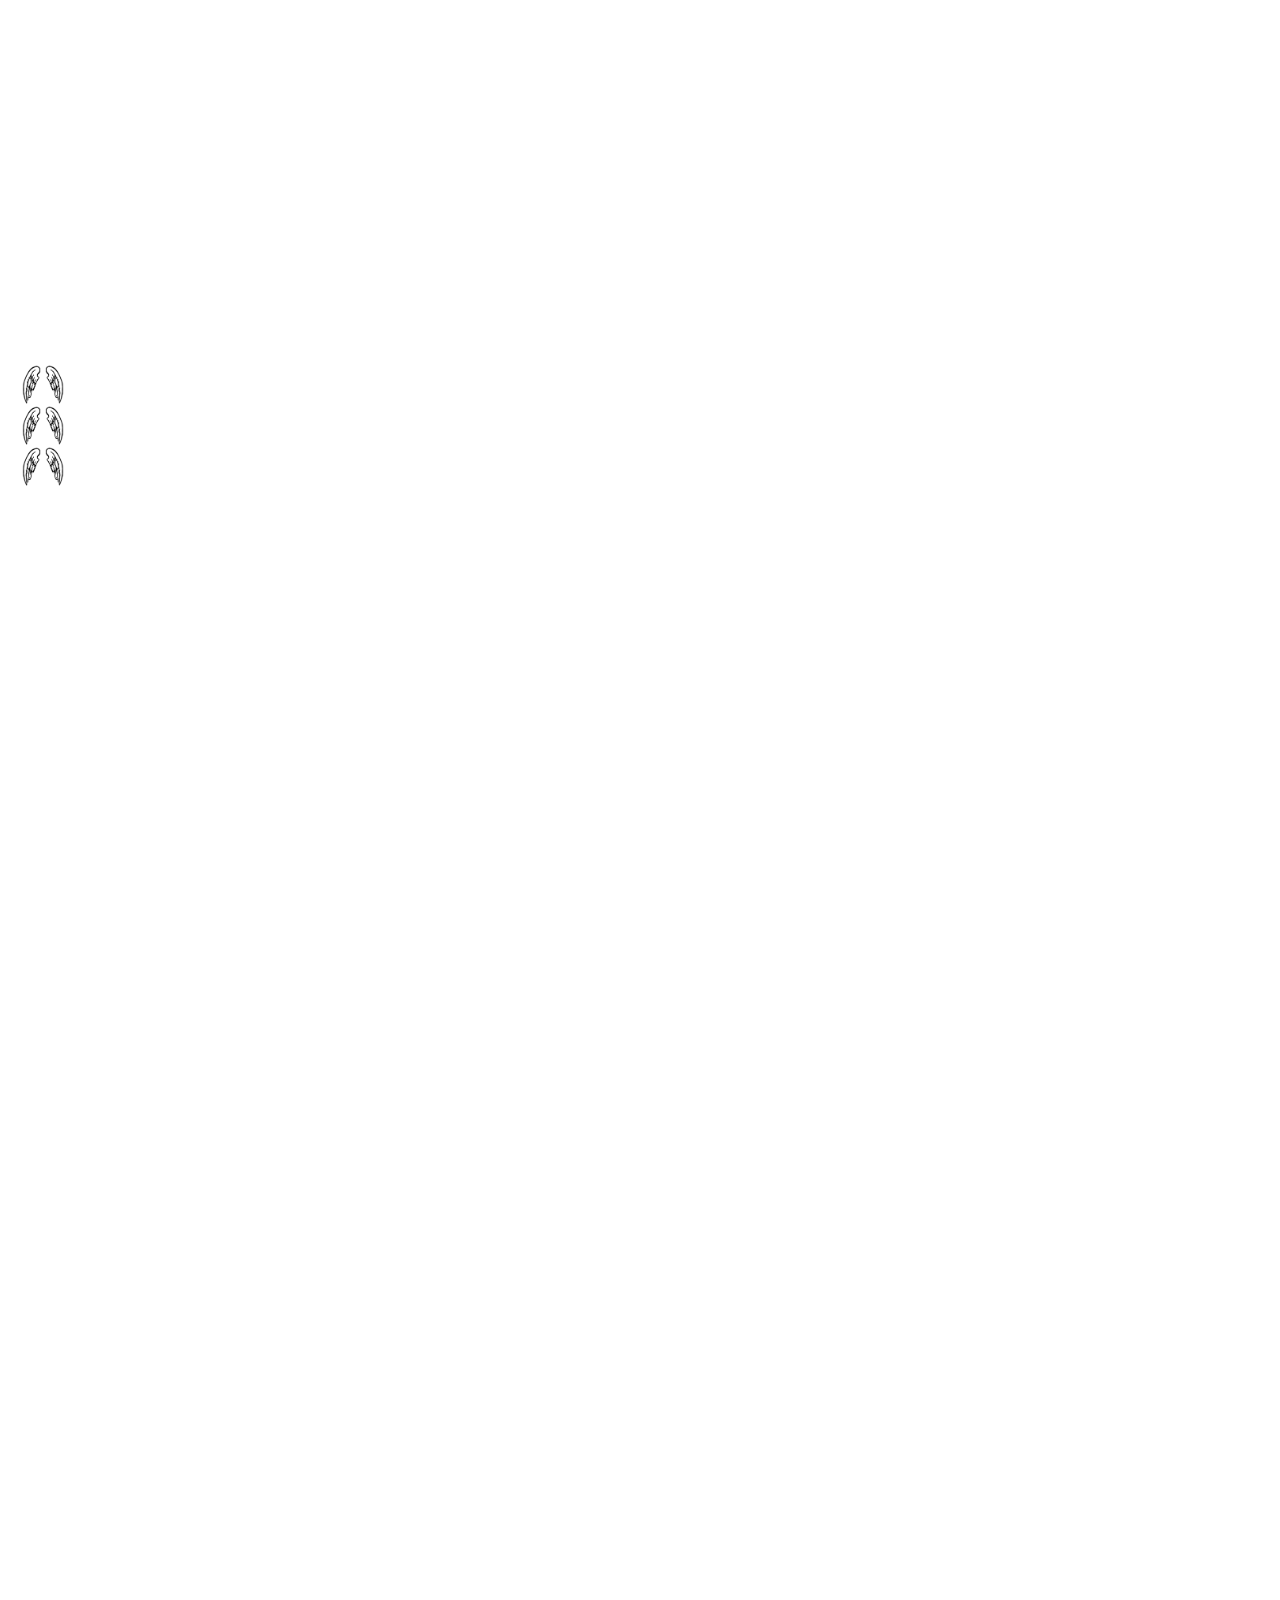
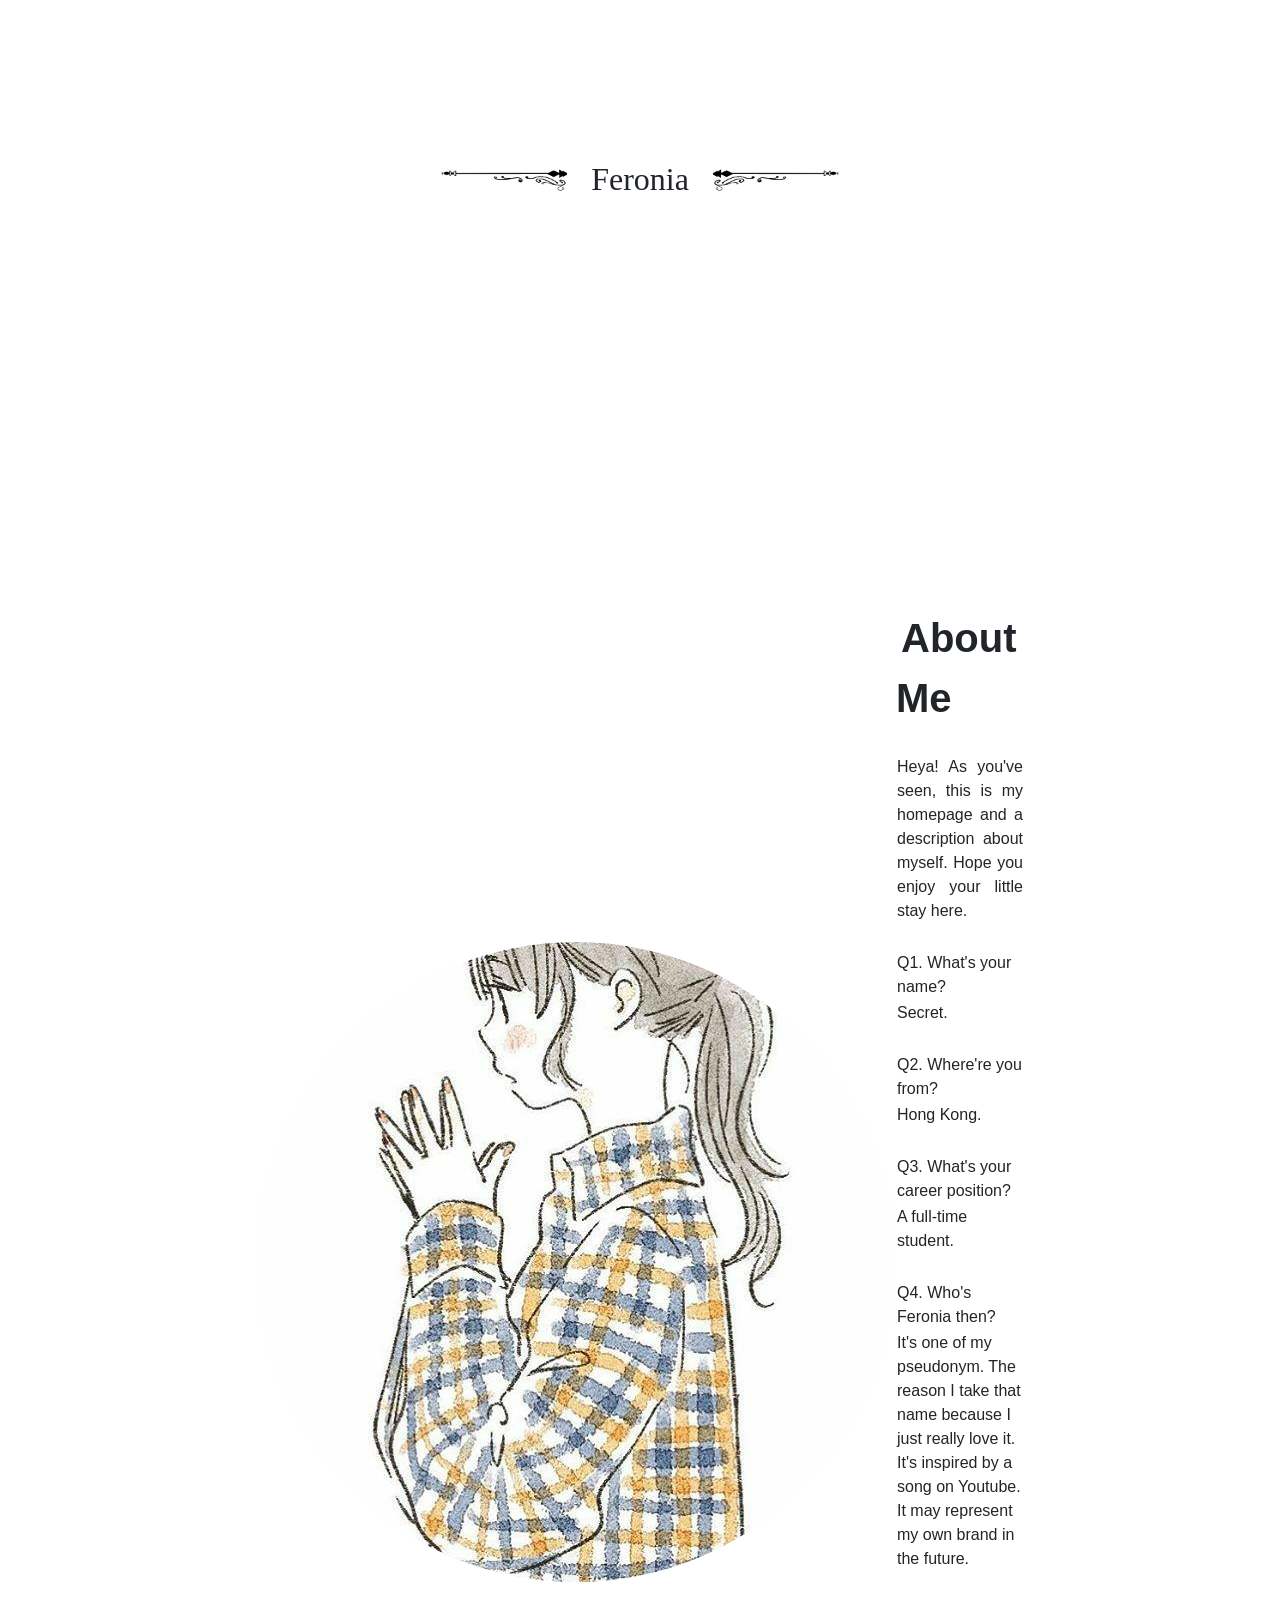
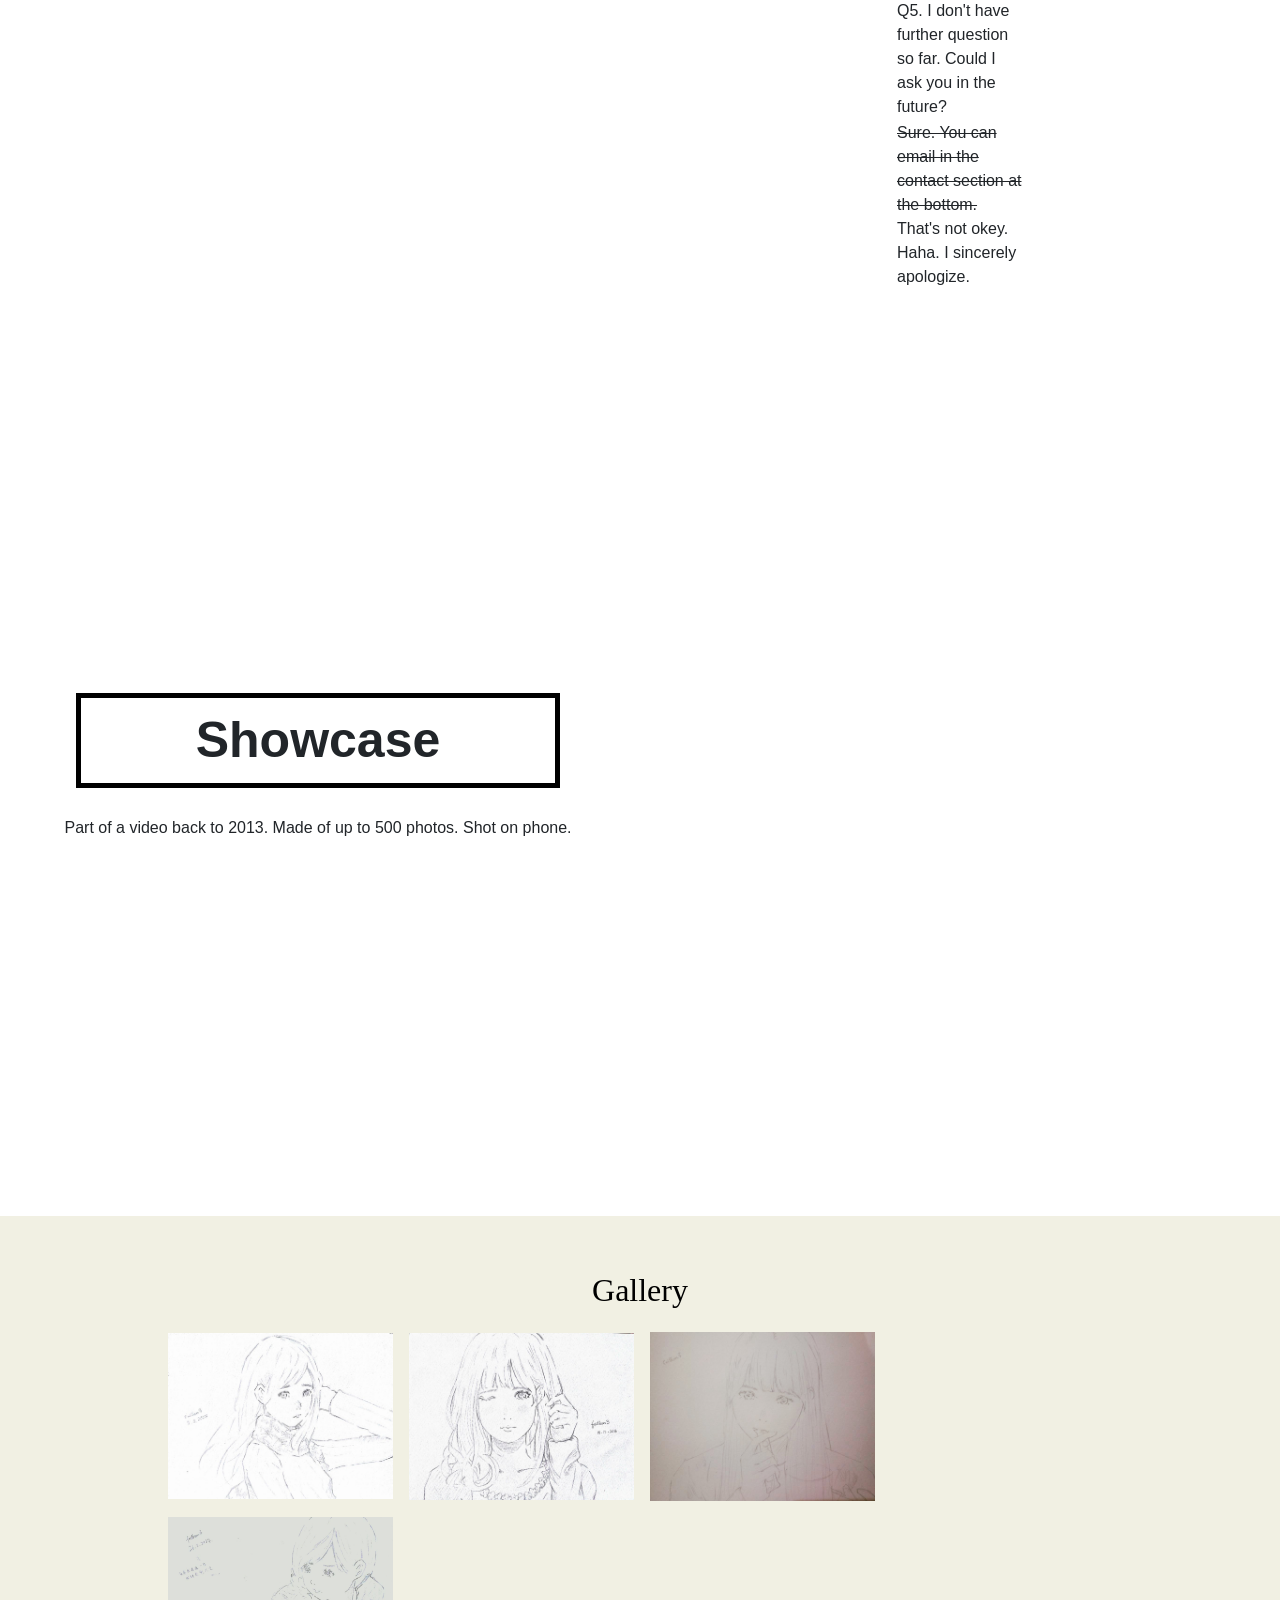
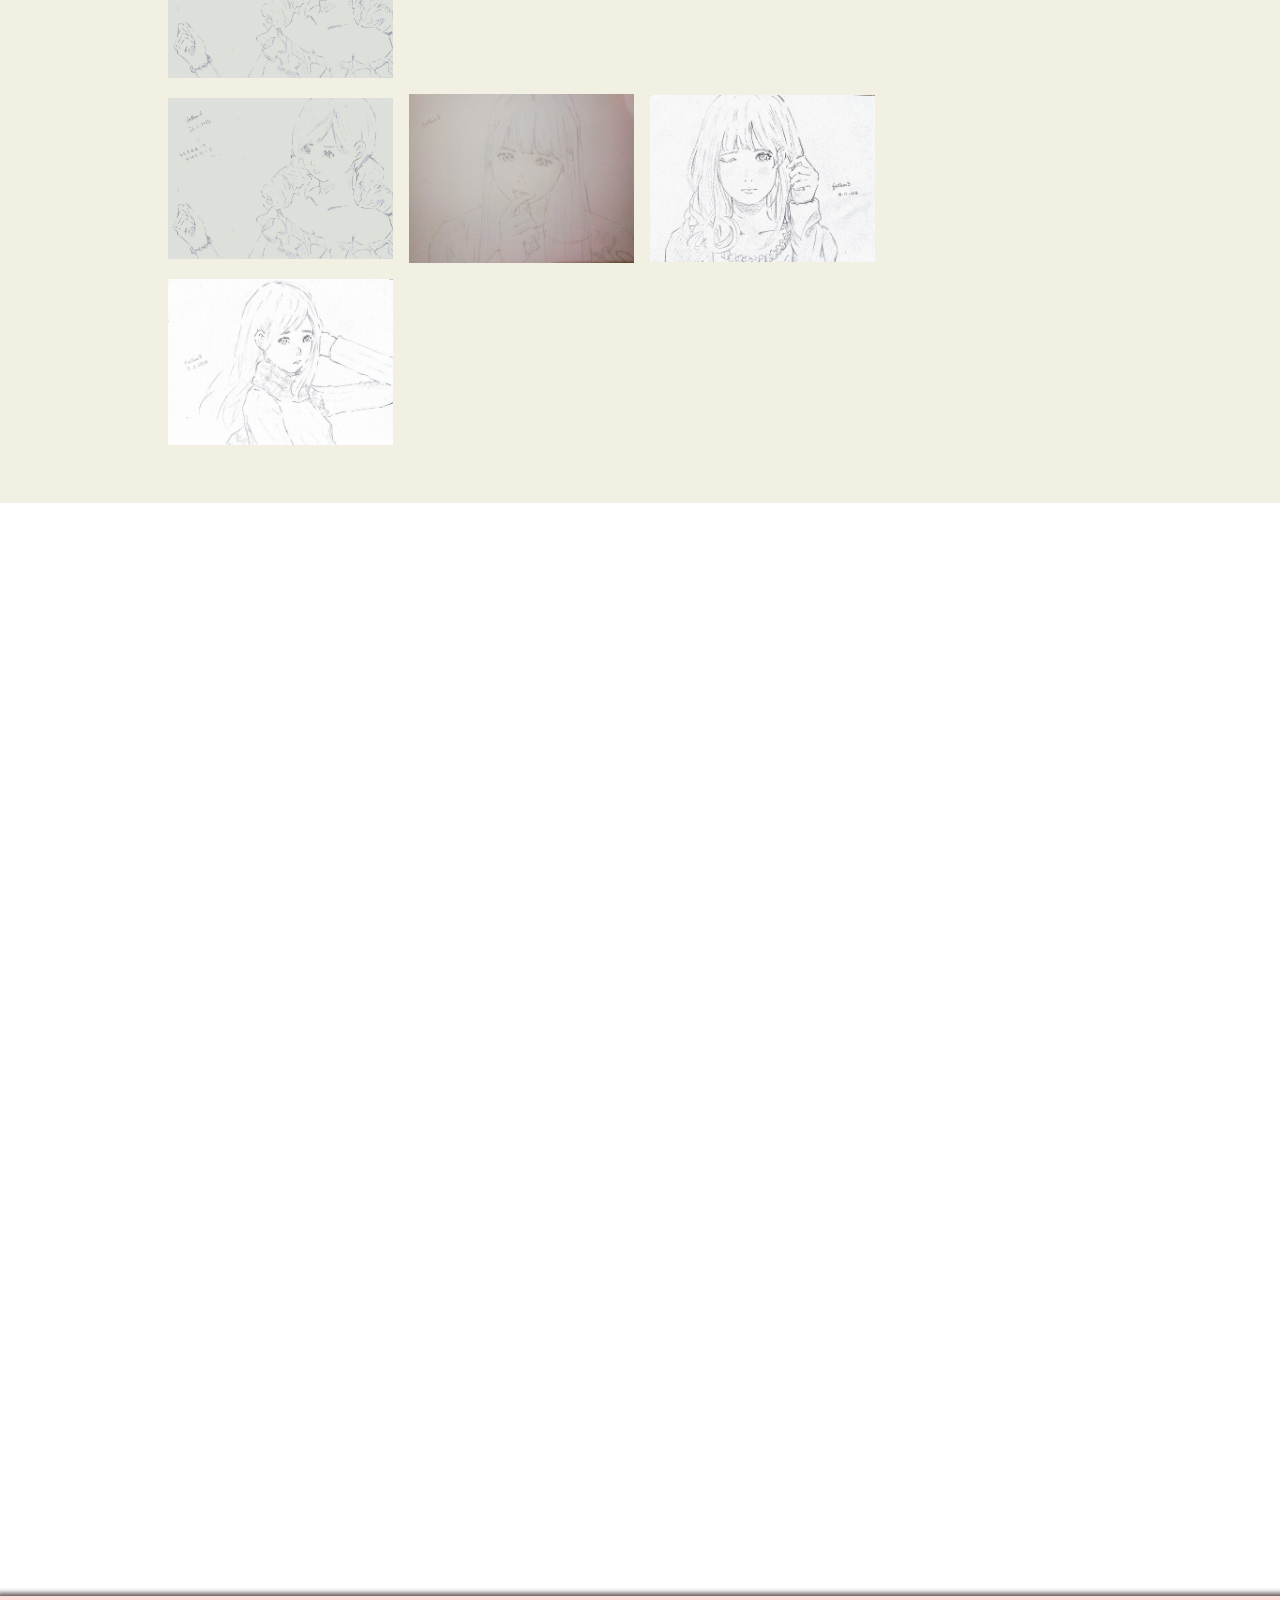
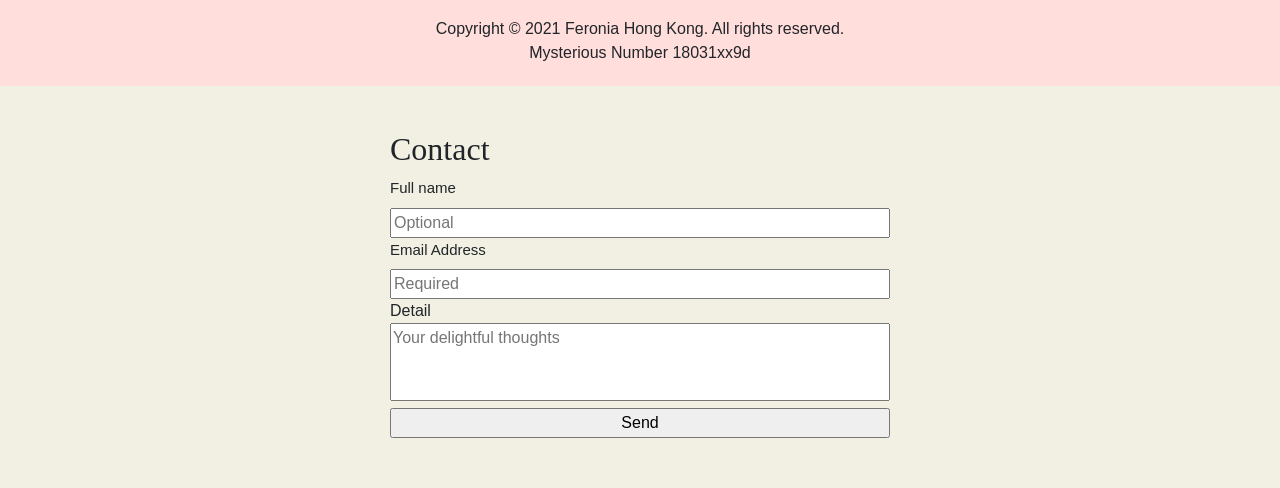
==== commit 6f659562: "Update index.html" ====
--- a/index.html
+++ b/index.html
@@ -56,7 +56,7 @@
 						<tr><td>It's one of my pseudonym. The reason I take that name because I just really love it. It's inspired by a song on Youtube. It may represent my own brand in the future.</td></tr>
 						<tr><td><br></td></tr>
 						<tr><td>Q5. I don't have further question so far. Could I ask you in the future?</td></tr>
-						<tr><td><del>Sure. You can email in the contact section at the bottom.</del> That's not okey. I sincerely apologize.</td></tr>
+						<tr><td><del>Sure. You can email in the contact section at the bottom.</del> That's not okey. Haha. I sincerely apologize.</td></tr>
 						<tr><td><br></td></tr>
 						</table>
 					</div>
